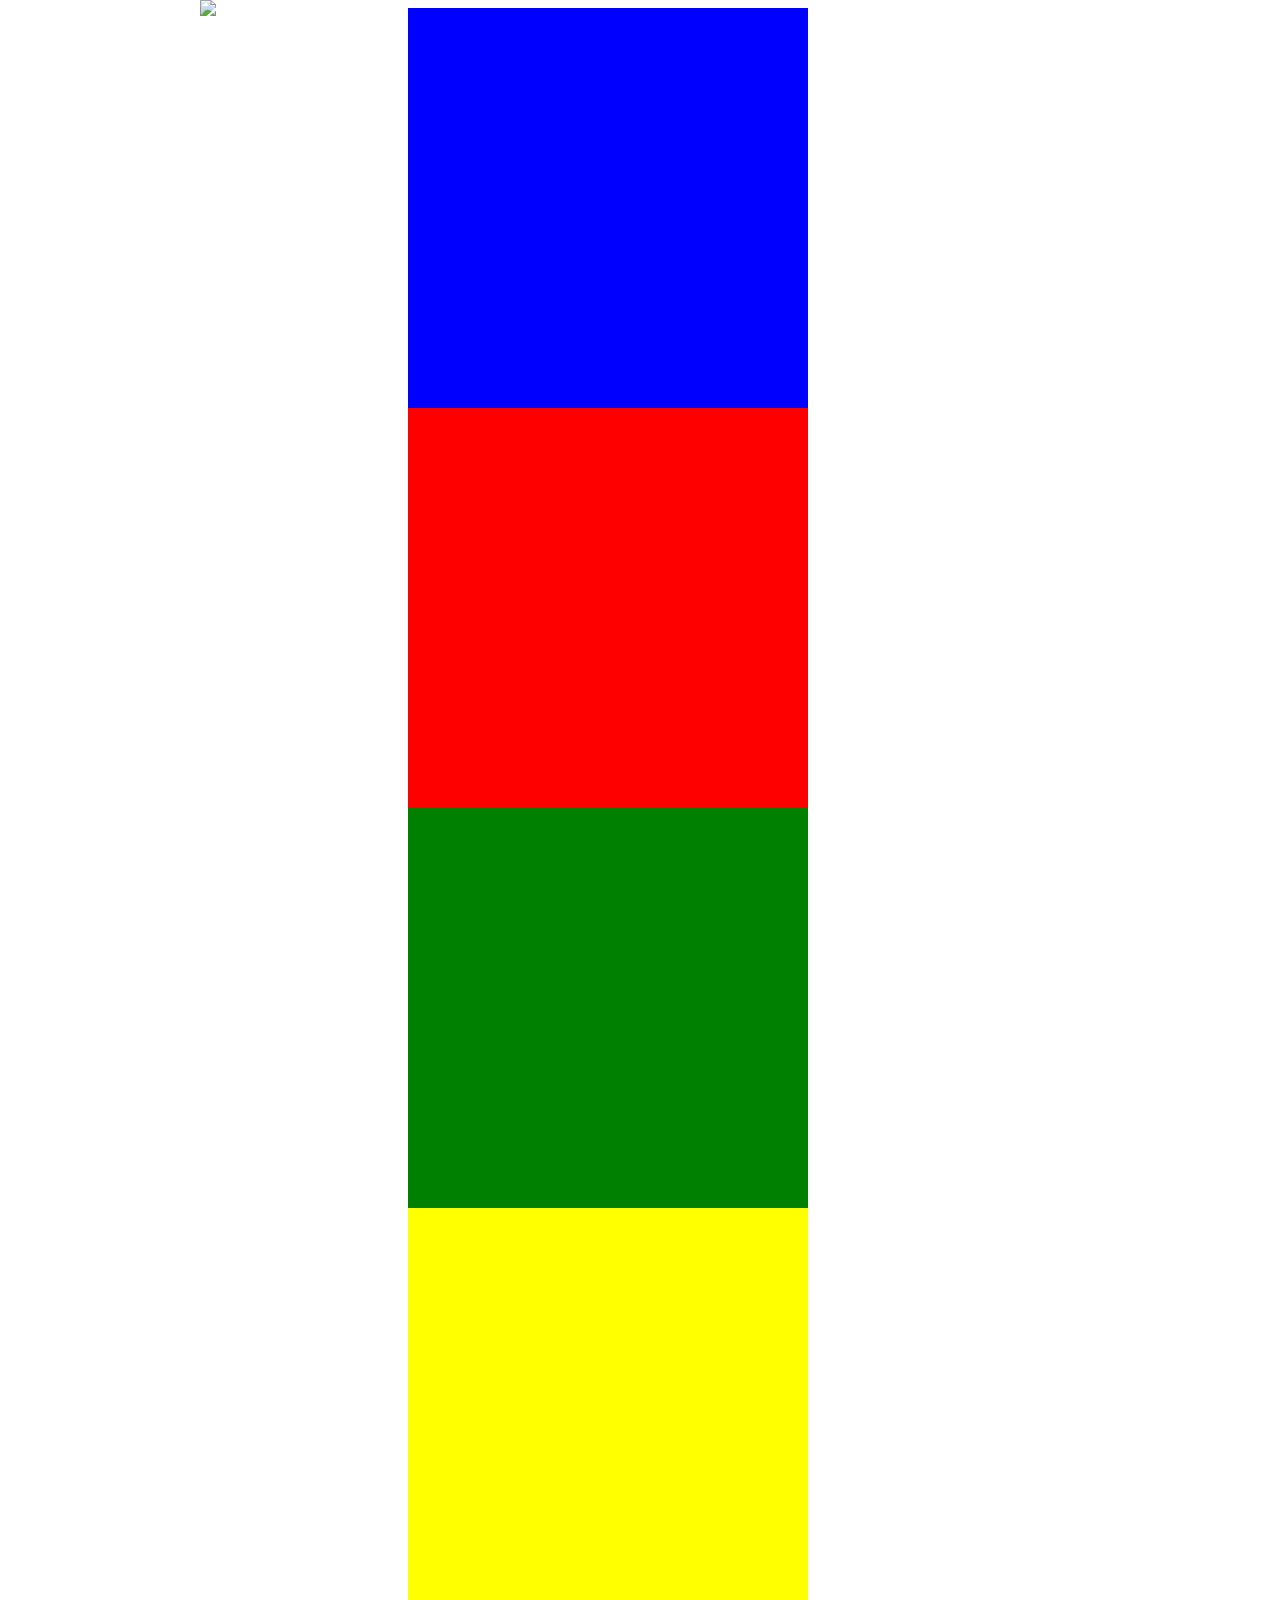
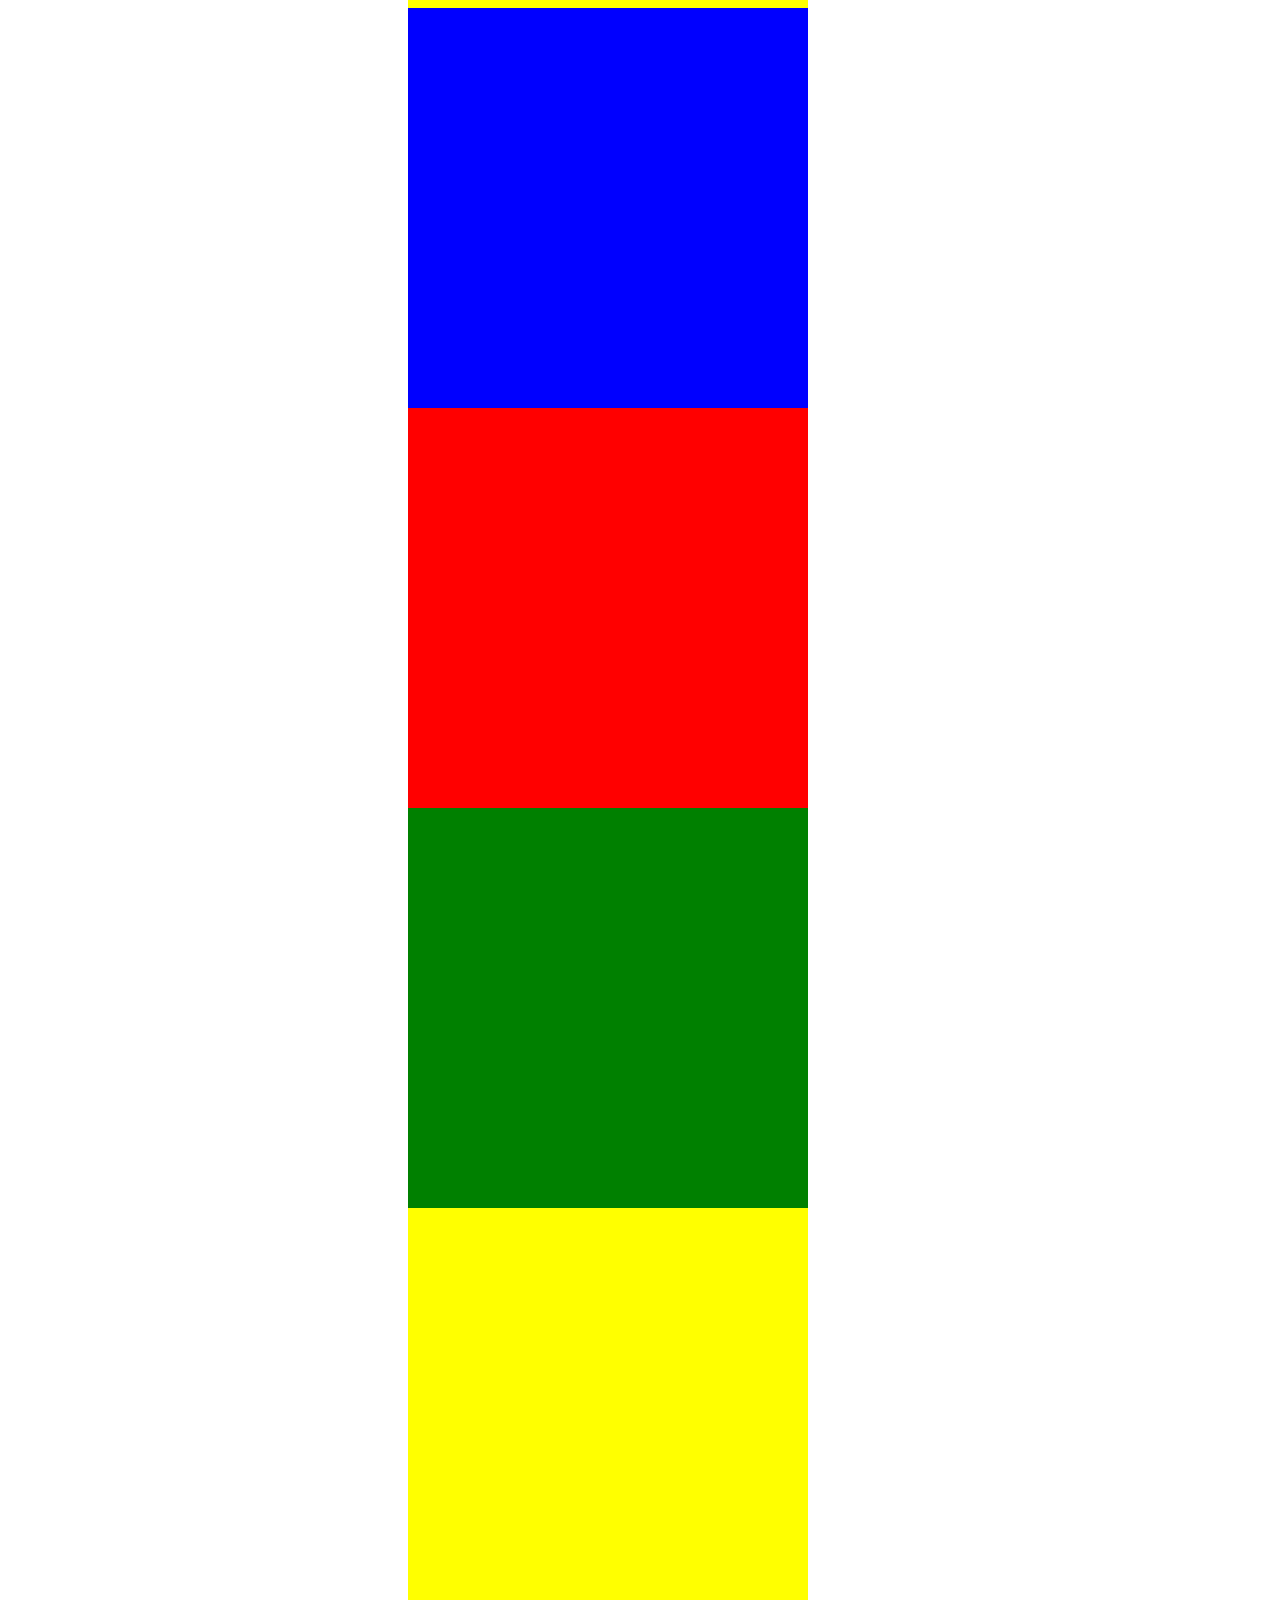
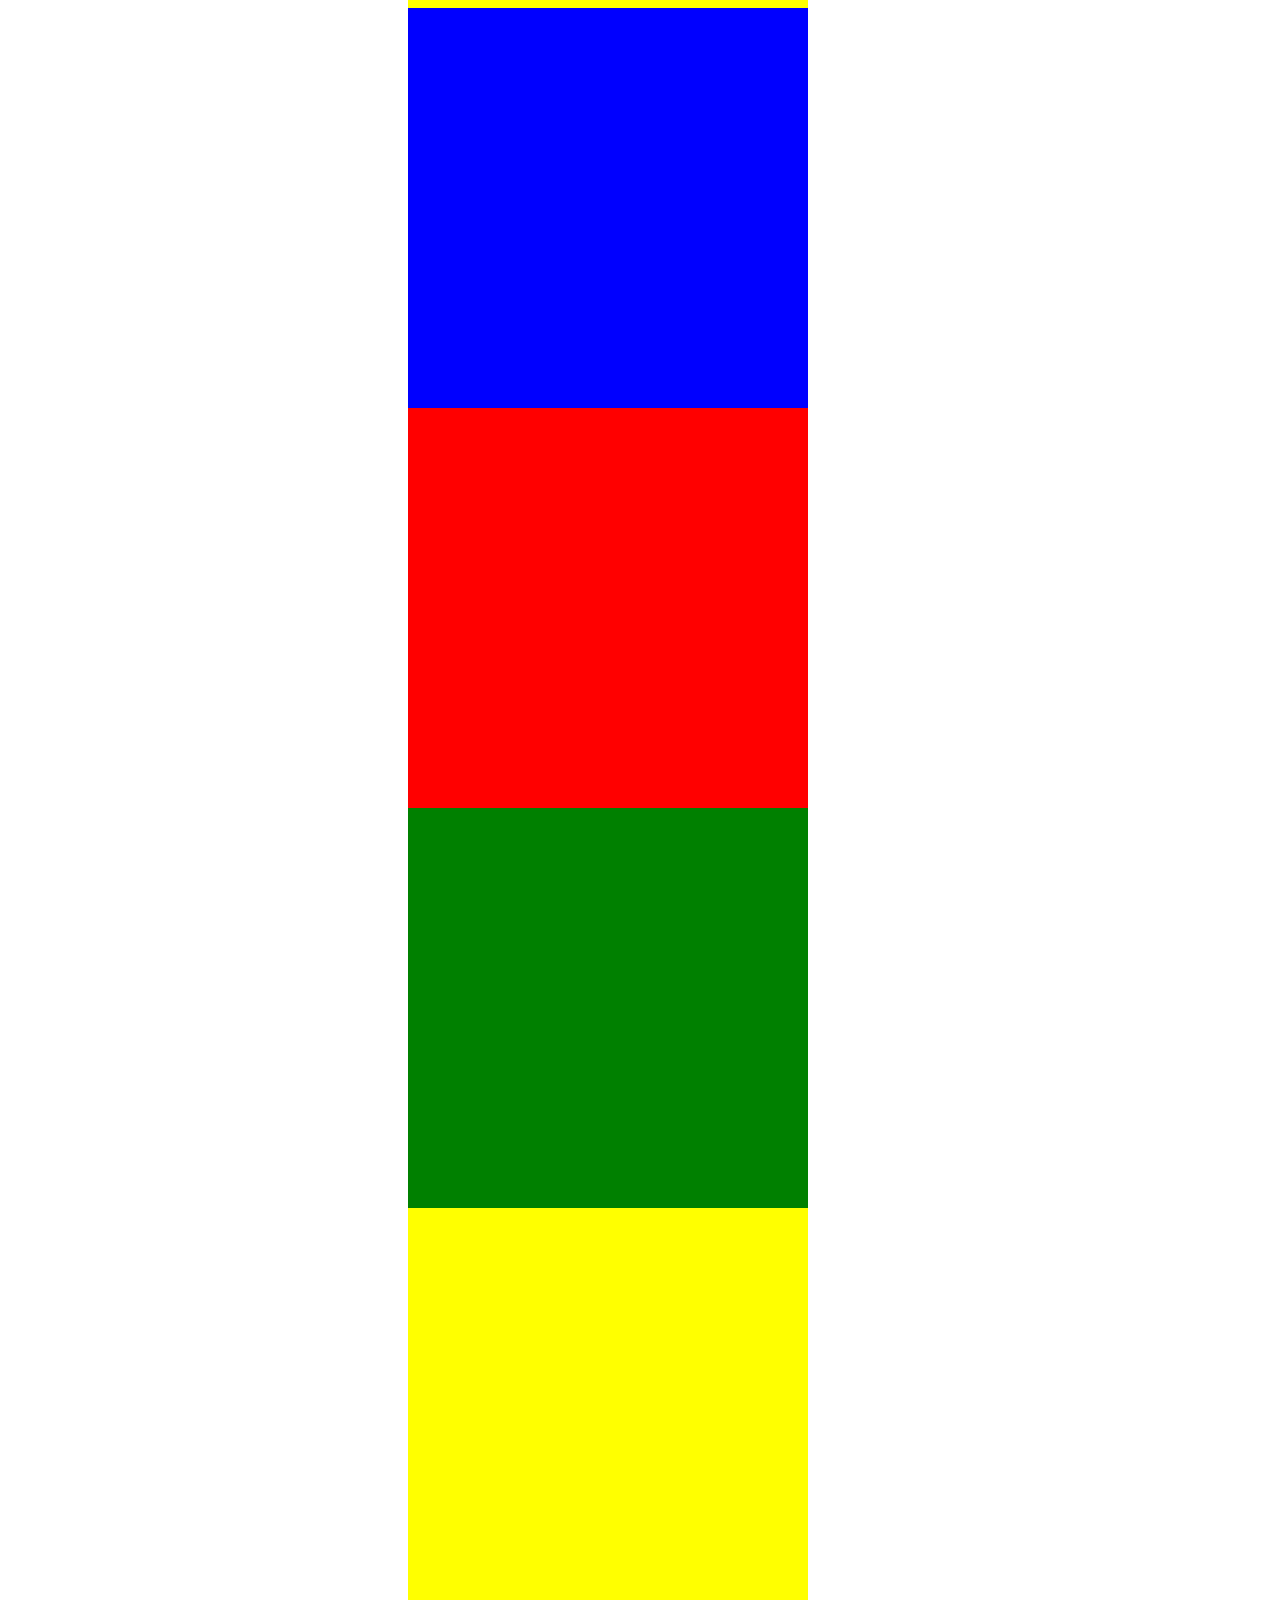
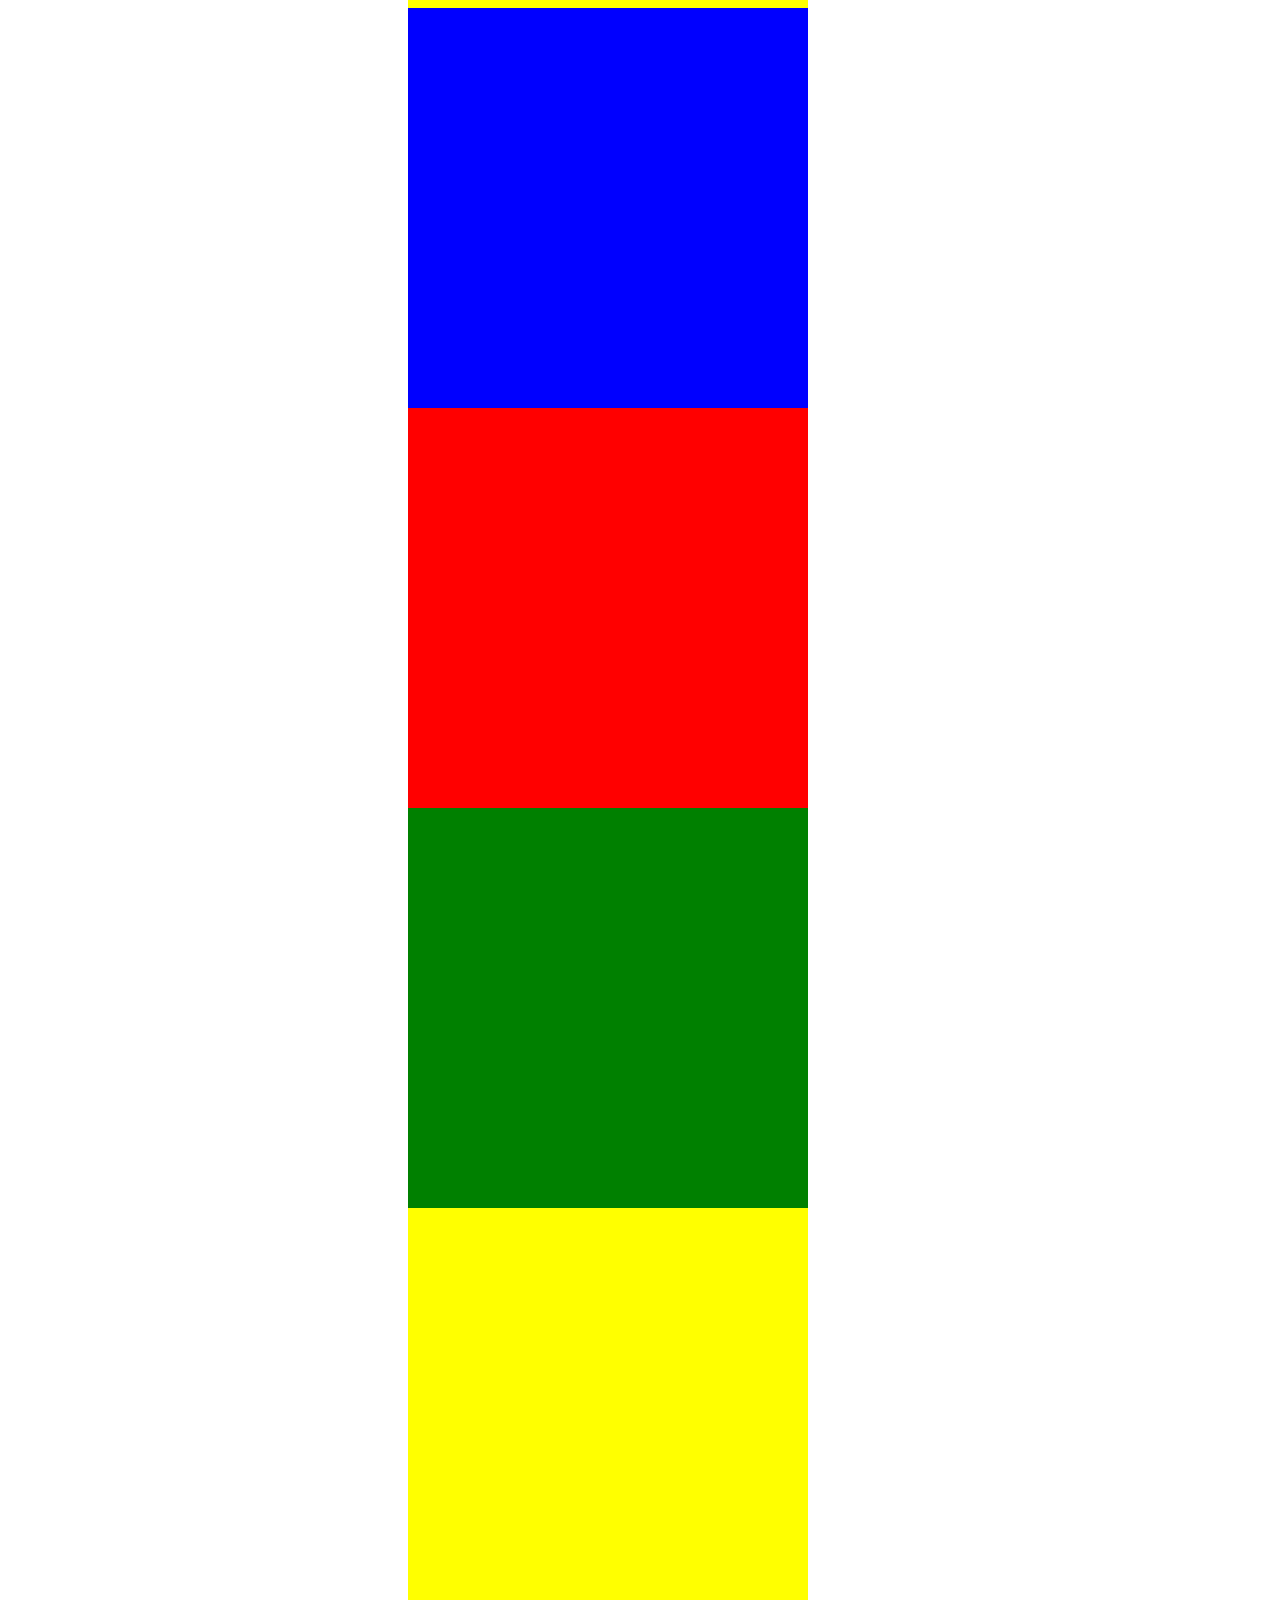
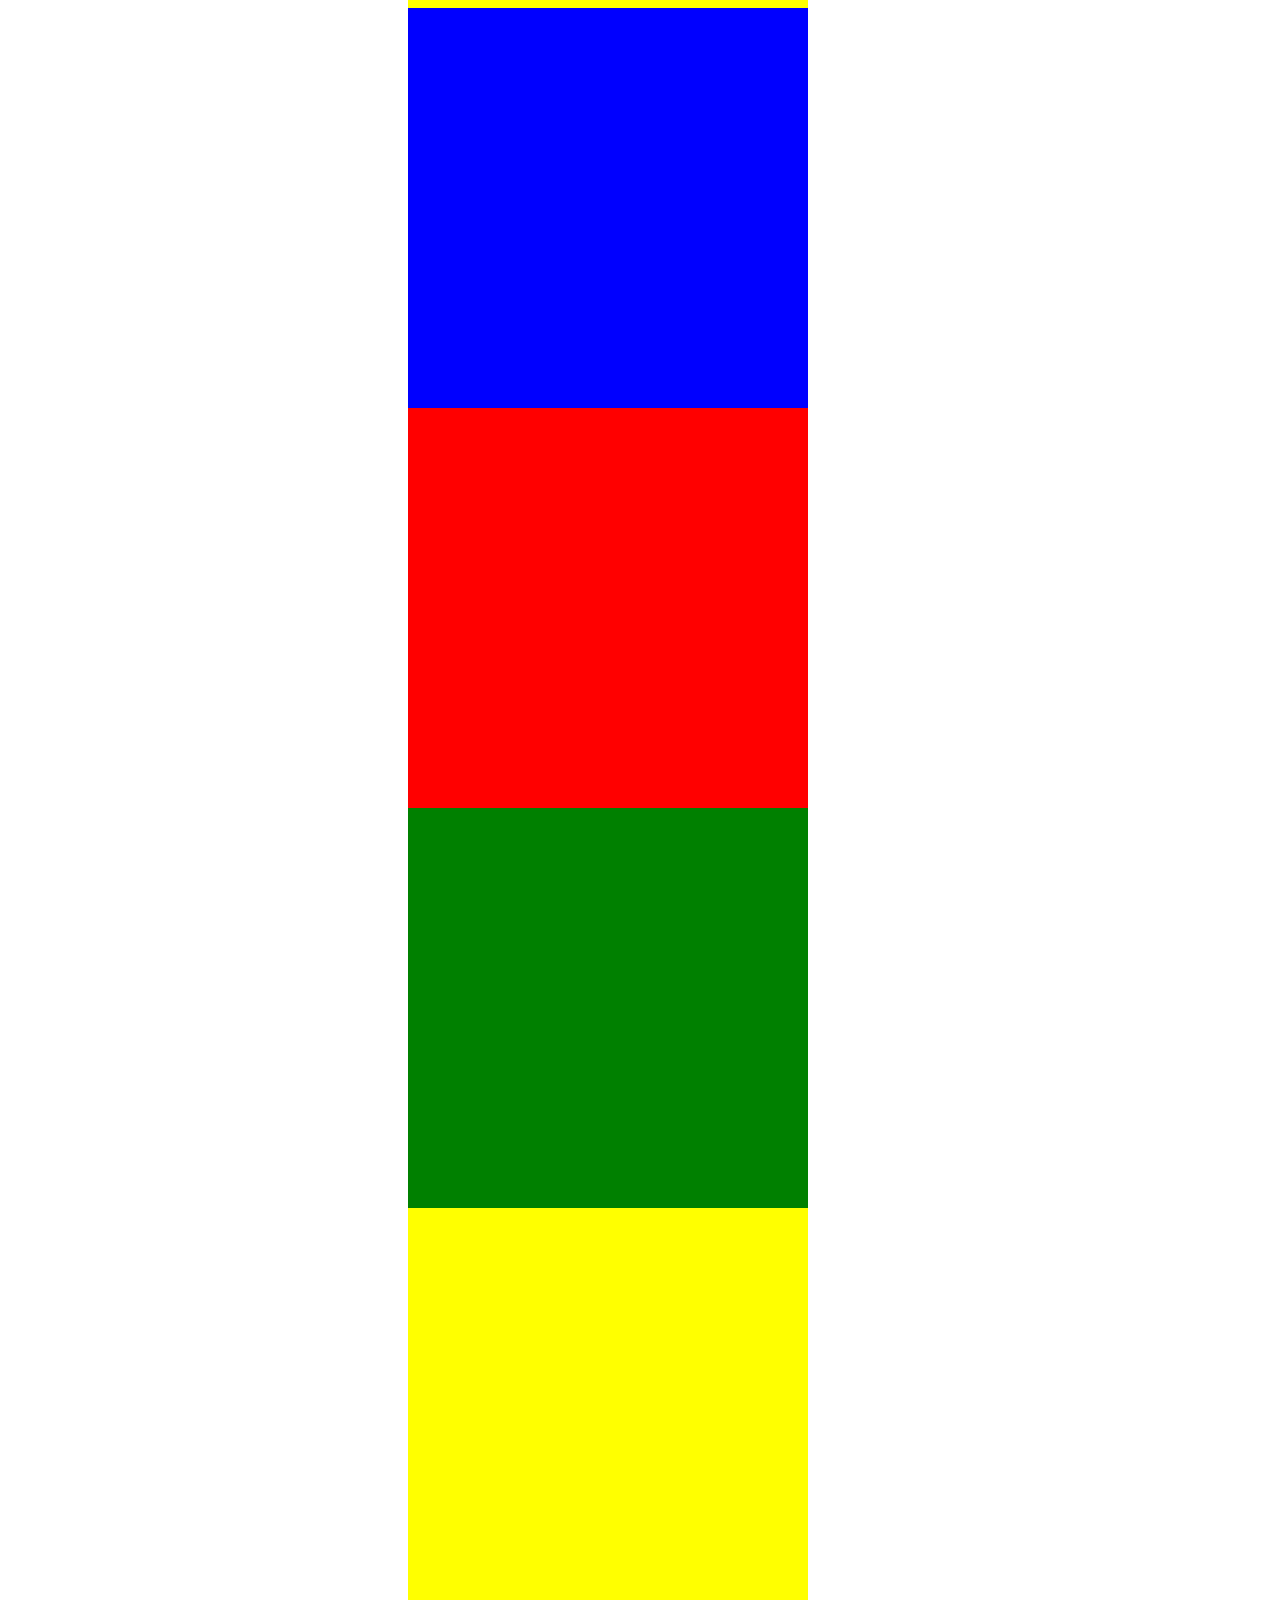
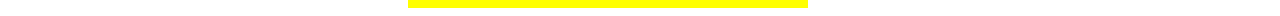
==== index.html @ 765d69e7 "update site" ====
<html>
<head>
    <title></title>
    <style>

    .box{
        width: 400px;
        height: 400px;
        top: 0;
        right: 400px;


    }
    .first{
        background-color: blue;
    }
    .second{
        background-color:  red;




    }
    .third{
        background-color: green;
    }
    .fourth{
        background-color: yellow;
    }
    .pic{
        position: fixed;
        top: 0;
        left: 200px;

    }
    .body1 {
        position: relative;
        top: 0;
        left: 400px;
    }

    </style>
</head>
<body>
    <section class="body1">
      <div class="pic"><img src="Twitter-Logo.png"></div>
    <div class="box first"></div>
    <div class="box second"></div>
    <div class="box third"></div>
    <div class="box fourth"></div>
    <div class="box first"></div>
    <div class="box second"></div>
    <div class="box third"></div>
    <div class="box fourth"></div>
    <div class="box first"></div>
    <div class="box second"></div>
    <div class="box third"></div>
    <div class="box fourth"></div>
    <div class="box first"></div>
    <div class="box second"></div>
    <div class="box third"></div>
    <div class="box fourth"></div>
    <div class="box first"></div>
    <div class="box second"></div>
    <div class="box third"></div>
    <div class="box fourth"></div>

    </section>


</body>
</html>
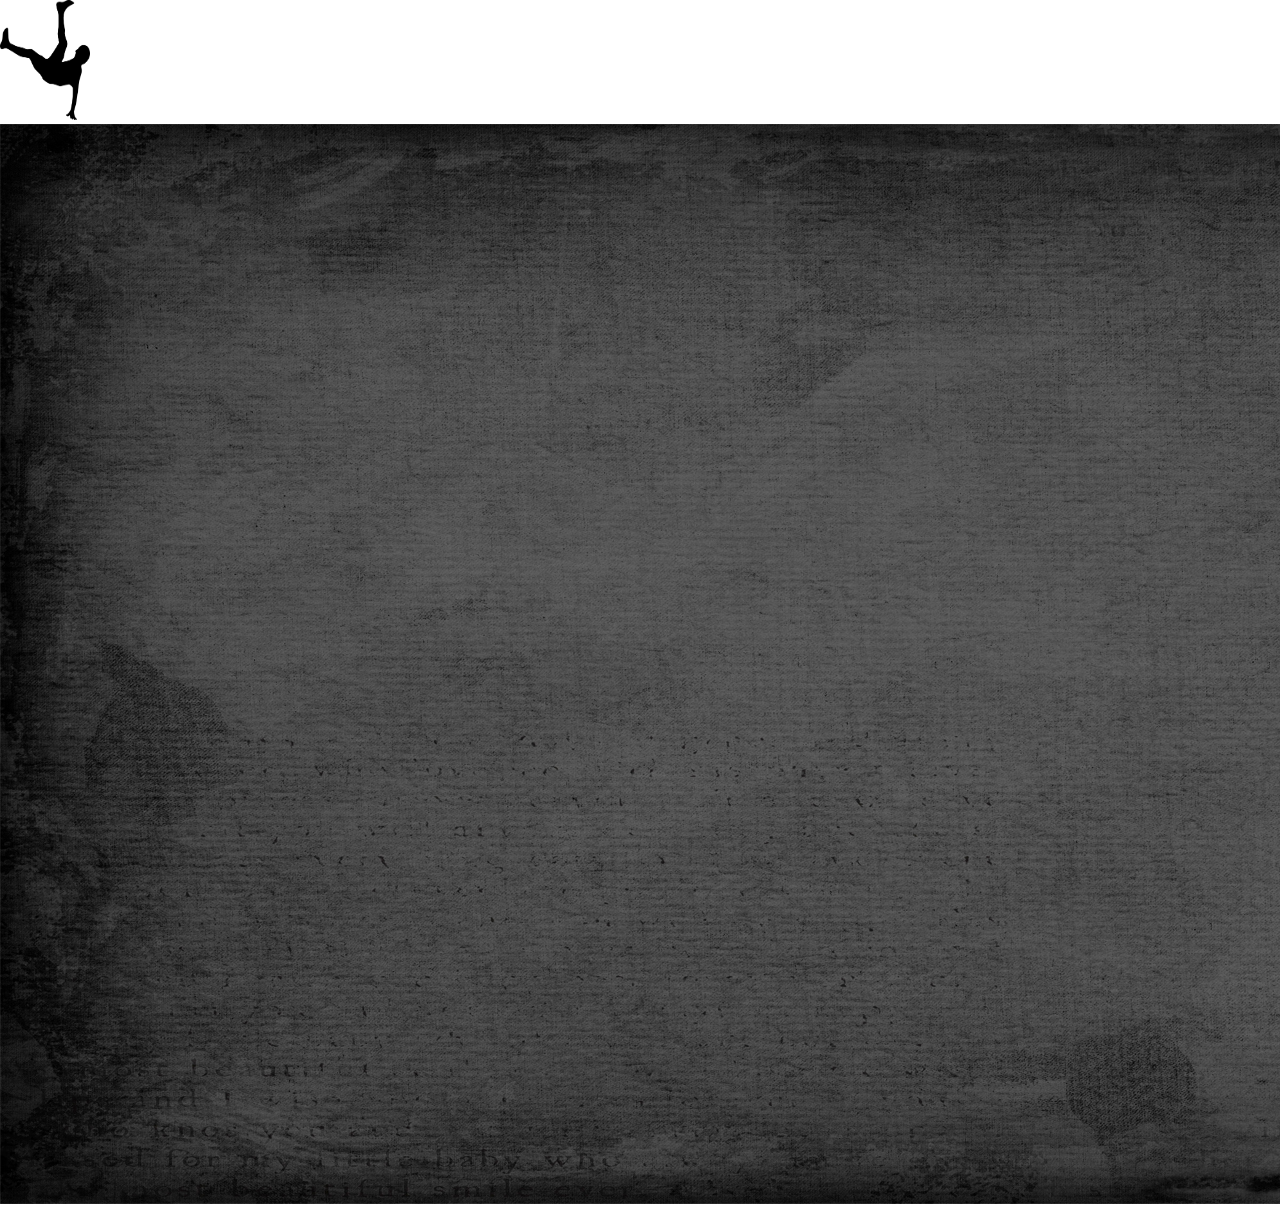
==== commit 065f8e6b: "site update" ====
--- a/index.html
+++ b/index.html
@@ -1,71 +1,64 @@
+<!DOCTYPE html>
 <html>
 <head>
-    <title></title>
+    <title>mohammed alghannam</title>
     <style>
+    *{
+        margin: 0;
+        padding: 0;
+    }
+    .header1{
+        background-color: lightgray; width:250px;
+        padding:10px;
+        border:5px solid gray;
+        margin:;argin:10px;
+    display: inline-block;
 
-    .box{
-        width: 400px;
-        height: 400px;
-        top: 0;
-        right: 400px;
+    .font-variant: ;{
+    background: url(website-background-2.jpg);
+    }
 
-
-    }
-    .first{
-        background-color: blue;
-    }
     .second{
-        background-color:  red;
-
-
-
+    background: url(Skynew1.jpg);
 
     }
     .third{
-        background-color: green;
+            background: url(cute-twitter-backgrounds.jpg);
+
     }
     .fourth{
-        background-color: yellow;
+        background: url(images.jpeg);
+        position:absolute;
+        left:0px;
+        top:0px;
+        z-index:-1;
     }
     .pic{
         position: fixed;
-        top: 0;
-        left: 200px;
+        top: 90px;
+        left: 500px;
 
     }
     .body1 {
         position: relative;
         top: 0;
-        left: 400px;
+        left:250px ;
     }
 
     </style>
 </head>
+
 <body>
-    <section class="body1">
-      <div class="pic"><img src="Twitter-Logo.png"></div>
-    <div class="box first"></div>
-    <div class="box second"></div>
-    <div class="box third"></div>
-    <div class="box fourth"></div>
-    <div class="box first"></div>
-    <div class="box second"></div>
-    <div class="box third"></div>
-    <div class="box fourth"></div>
-    <div class="box first"></div>
-    <div class="box second"></div>
-    <div class="box third"></div>
-    <div class="box fourth"></div>
-    <div class="box first"></div>
-    <div class="box second"></div>
-    <div class="box third"></div>
-    <div class="box fourth"></div>
-    <div class="box first"></div>
-    <div class="box second"></div>
-    <div class="box third"></div>
-    <div class="box fourth"></div>
+        <div class="pic"><img src="man-falling-hi.png" width="90px" height="120px"; ></div>
+     <div class="first"></div>
+        <div class"header1"> </div>
 
-    </section>
+        </div>
+    <div class="second"><img src="website-background-2.jpg"></div>
+    <div class="third"></div>
+    <div class="fourth"></div>
+
+
 
 
 </body>
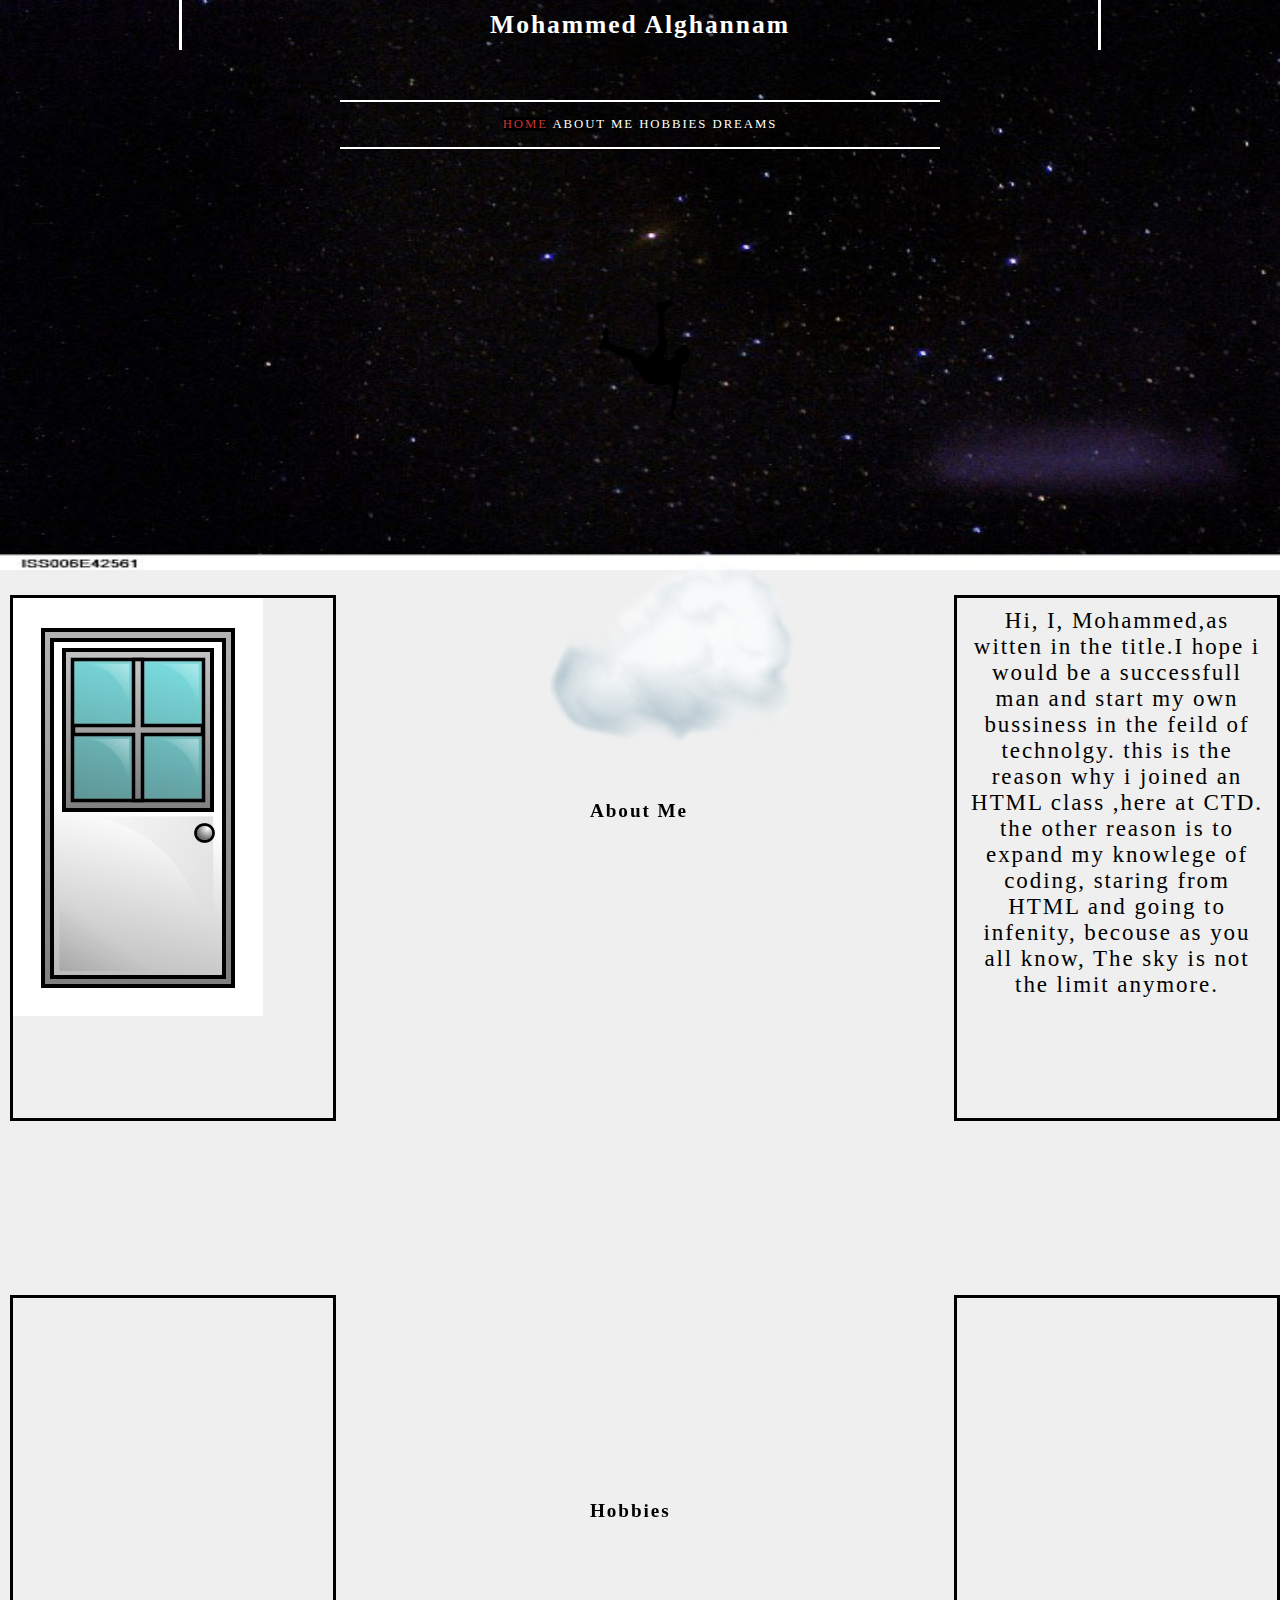
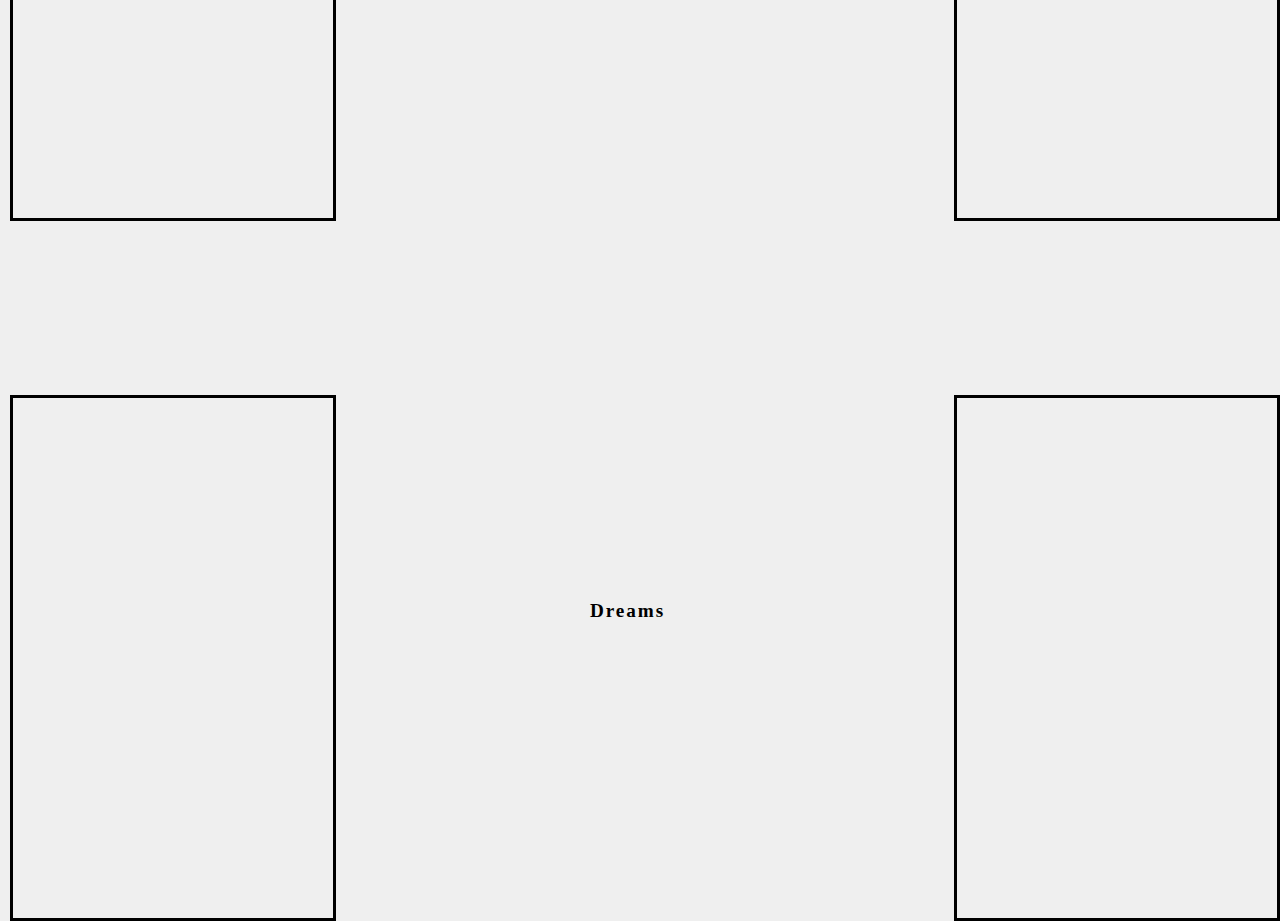
==== commit ea38e5e7: "small update" ====
--- a/index.html
+++ b/index.html
@@ -1,23 +1,134 @@
 <!DOCTYPE html>
 <html>
 <head>
-    <title>mohammed alghannam</title>
-    <style>
+<meta charset="utf-8">
+<title>Mohammed Alghannam</title>
+<style>
+body{ background-color: #efefef;
+        font-size: 80%;
+        font-family: "courier new" . courier .monospace ;
+        letter-spacing: 0.15em;
+
+}
+    #page{
+        max-width: 940px;
+        min-width: 600px;
+        margin: 10px auto 10px auto;
+        padding: 20px;
+        border: 4px double white;
+        
+    }
     *{
         margin: 0;
-        padding: 0;
-    }
-    .header1{
-        background-color: lightgray; width:250px;
-        padding:10px;
-        border:5px solid gray;
-        margin:;argin:10px;
-    display: inline-block;
-
-    .font-variant: ;{
-    background: url(website-background-2.jpg);
-    }
-
+        padding: 0;}
+    ul {
+        width: 570px;
+        padding: 15px;
+        margin: 0 auto 0 auto;
+        border-top: 2px solid white ;
+        border-bottom: 2px solid white ;
+        text-align: center;
+    }
+    li {
+        display: inline;
+        margin: 0 3px;
+    }
+    a{
+        color: white;
+        text-transform: uppercase;
+        text-decoration: none;
+        padding: 6px18px 5px 18px;
+
+    }
+    a:hover, a.on{
+        color: #cc3333;
+        background-color: black;
+        }
+    .header {
+
+       
+        text-align: center;
+        width: 600px ;
+        height: 30px;
+        border-left: 3px solid white;
+        border-right: 3px solid white;
+        top: 0;
+        margin-left:auto;
+        margin-right:auto;
+        width:70%;
+        padding: 10px;
+        margin-bottom: 50px;
+        margin-top: 0;
+        
+
+
+        }
+    h1 {
+        display: inline-block;
+
+        }
+    .body1{
+        display: inline-block;
+        margin-top: 80px;
+        width: 300px;
+        height: 500px;
+        margin-top: 500px;
+        padding: 10px;
+        position:absolute;
+        right:0px;
+        top: 95px;
+        border: 3px solid #000;
+        color: black;
+        text-align: center;
+        font-family: "courier new" . courier .monospace ;
+        font-size: 23px;
+
+
+
+        
+
+
+    }
+    .body2{
+        
+        width: 300px;
+        height: 500px;
+        margin-top: 500px;
+        padding: 10px;
+        position: absolute;
+        top: 95px;
+        border: 3px solid #000;
+        margin-left: 10px ;
+        background: url(cartoon-door-006.jpg); 
+        text-align: center;
+        background-repeat: no-repeat;
+
+
+    }
+    .body3{
+        
+         width: 300px;
+        height: 500px;
+        margin-top: 1200px;
+        padding: 10px;
+        position: absolute;
+        top: 95px;
+        border: 3px solid #000;
+        margin-left: 10px ;
+    }
+    .body4{
+        display: inline-block;
+        width: 300px;
+        height: 500px;
+        margin-top: 1200px;
+        padding: 10px;
+        position:absolute;
+        right:0px;
+        top: 95px;
+        border: 3px solid #000;
+
+
+    }
     .second{
     background: url(Skynew1.jpg);
 
@@ -34,32 +145,121 @@
         z-index:-1;
     }
     .pic{
+        
         position: fixed;
-        top: 90px;
-        left: 500px;
-
+        top: 300px;
+        left: 600px;
+
+    }
+    .pic2 {
+        position: absolute;
+        top: 549px;
+        left: 550px ;
+
+    }
+    .ham {
+        position: absolute;
+        display: inline;
+        top: 800px;
+        left: 590px ;
+        color: black
+    }
+    .hh {
+        position: absolute;
+        display: inline;
+        top: 1500px;
+        left: 590px ;
+        color: black
+    }
+    .hd{
+        position: absolute;
+        display: inline;
+        top: 2200px;
+        left: 590px ;
+        color: black
     }
     .body1 {
-        position: relative;
-        top: 0;
-        left:250px ;
-    }
-
-    </style>
+
+    }
+    .back1{
+        background: url(101.jpg);
+        background-repeat: no-repeat;
+        background-position: center cenetr;
+        background-size: 100% 100%;
+        height: 570px;
+        margin-top: 0;
+        margin-bottom: 0;
+    }
+    .body5{
+         width: 300px;
+        height: 500px;
+        margin-top: 1900px;
+        padding: 10px;
+        position: absolute;
+        top: 95px;
+        left: 0;
+        border: 3px solid #000;
+        margin-left: 10px ;
+    }
+    .body6 {
+         width: 300px;
+        height: 500px;
+        margin-top: 1900px;
+        padding: 10px;
+        position: absolute;
+        top: 95px;
+        right: 0;
+        border: 3px solid #000;
+        margin-left: 10px ;
+    }
+    .head1{
+        color: white;
+    }
+</style>
+    
 </head>
-
 <body>
-        <div class="pic"><img src="man-falling-hi.png" width="90px" height="120px"; ></div>
-     <div class="first"></div>
-        <div class"header1"> </div>
-
+    <section class="back1">
+        <div class="pic">
+            <img src="man-falling-hi.png"; width="90px" height="120px">
         </div>
-    <div class="second"><img src="website-background-2.jpg"></div>
+        <div class="header">
+            <h1 class="head1">
+        
+                    Mohammed Alghannam
+            </h1>
+        </div>
+        <ul class=" navigation">
+            <il><a href="#top" class="on">home</a></il>
+            <il><a href="#ham">About Me</a></il>
+            <il><a href="#hh">Hobbies</a></il>
+            <il><a href="#hd">Dreams</a></il>
+        </ul>
+    </section>
+    <div>
+        <h2 id="ham" class="ham"> About Me</h2>
+    </div>
+    <div>
+    <h2 id="hh" class="hh"> Hobbies</h2>
+     </div>
+    <div>
+        <h2 id="hd" class="hd">
+             Dreams
+         </h2>
+    </div>
+    <div class="pic2">
+        <img src="CL15.png"> 
+    </div>
+    <div class="body1">
+         Hi, I, Mohammed,as witten in the title.I hope i would be a successfull man and start my own bussiness in the feild of technolgy. this is the reason why i joined an HTML class ,here at CTD. the other reason is to expand my knowlege of coding, staring from HTML and going to infenity, becouse as you all know, The sky is not the limit anymore.
+    </div>
+    <div class="body2"></div>
+    <div class="body3"></div>
+    <div class="body4"></div>
+    <div class="body5"></div>
+    <div class="body6"></div>
+    <div class="second"></div>
     <div class="third"></div>
     <div class="fourth"></div>
-
-
-
-
 </body>
 </html>
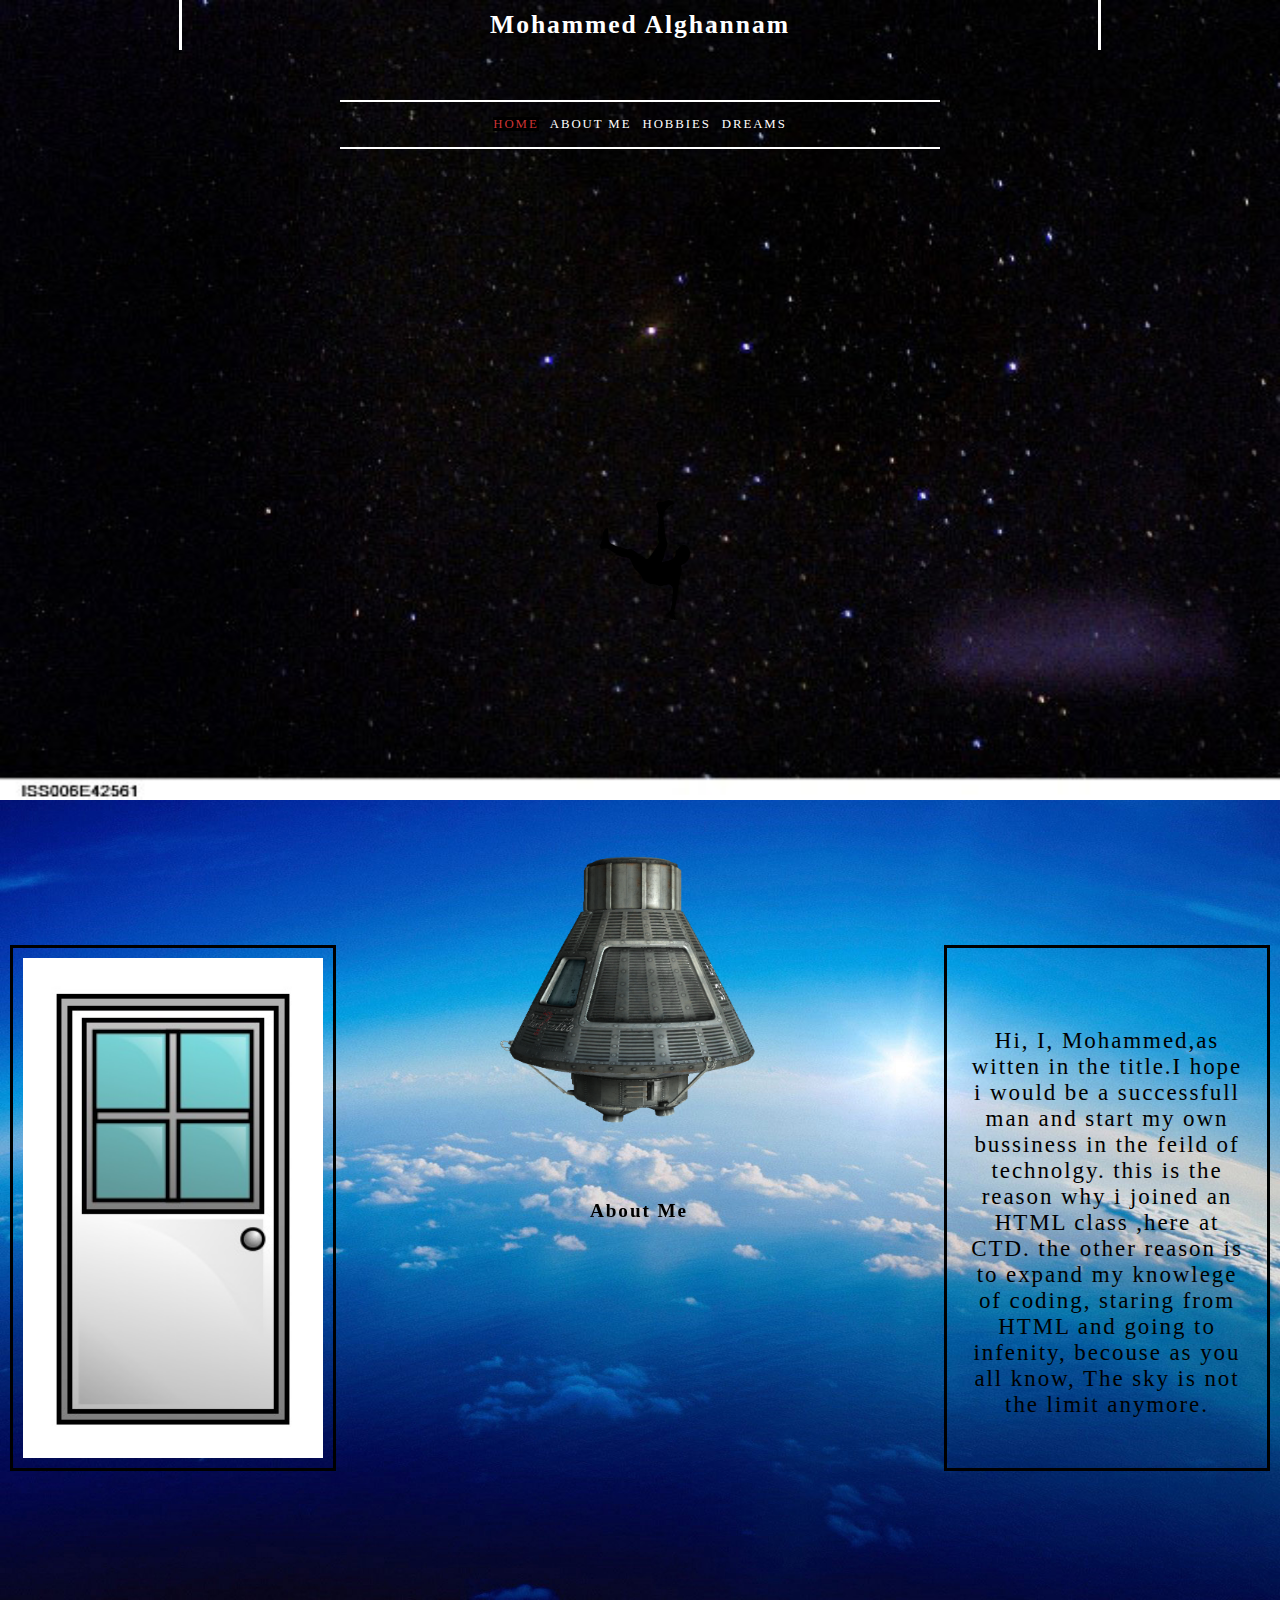
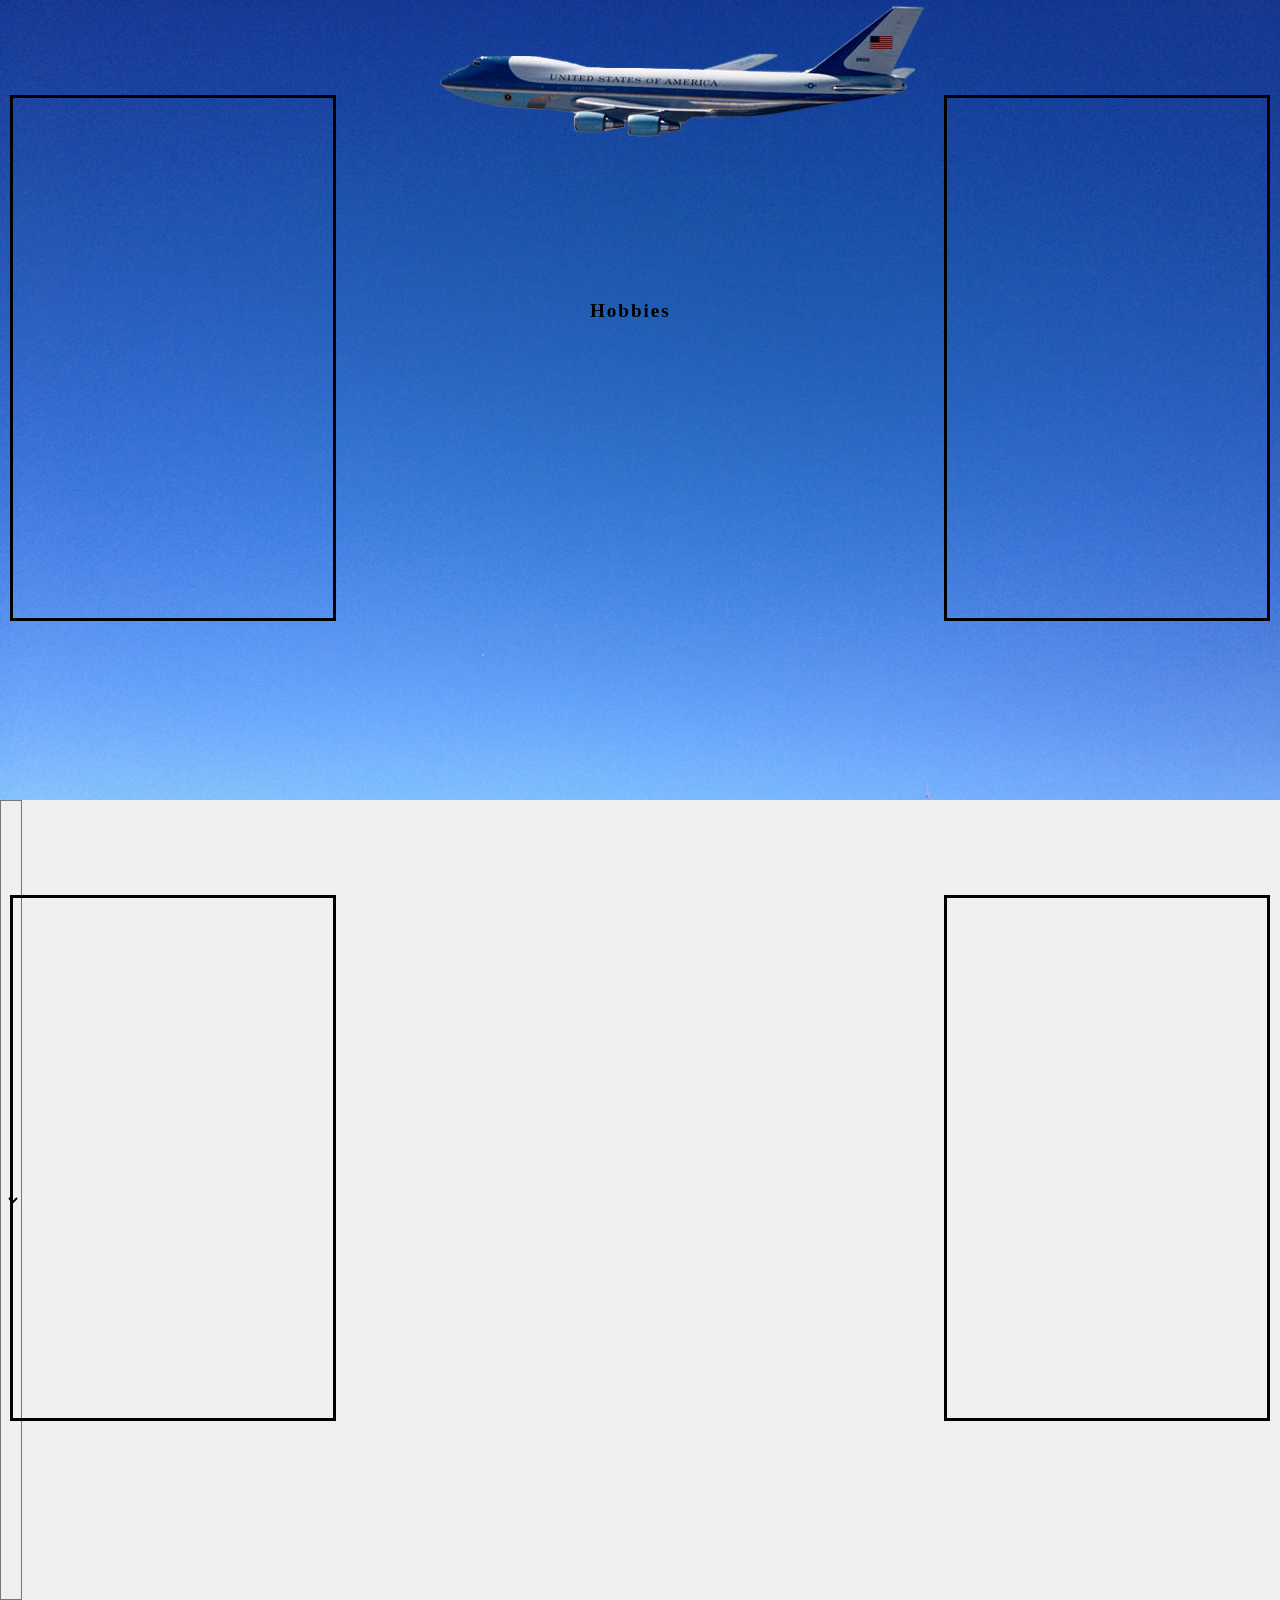
==== commit c14f9f9d: "small update" ====
--- a/index.html
+++ b/index.html
@@ -4,20 +4,16 @@
 <meta charset="utf-8">
 <title>Mohammed Alghannam</title>
 <style>
-body{ background-color: #efefef;
+
+    body{ background-color: #efefef;
         font-size: 80%;
         font-family: "courier new" . courier .monospace ;
         letter-spacing: 0.15em;
-
-}
-    #page{
-        max-width: 940px;
+        /*max-width: 940px;*/
         min-width: 600px;
-        margin: 10px auto 10px auto;
-        padding: 20px;
-        border: 4px double white;
-        
-    }
+
+        }
+
     *{
         margin: 0;
         padding: 0;}
@@ -46,7 +42,7 @@
         }
     .header {
 
-       
+
         text-align: center;
         width: 600px ;
         height: 30px;
@@ -59,7 +55,7 @@
         padding: 10px;
         margin-bottom: 50px;
         margin-top: 0;
-        
+
 
 
         }
@@ -72,10 +68,10 @@
         margin-top: 80px;
         width: 300px;
         height: 500px;
-        margin-top: 500px;
+        margin-top: 850px;
         padding: 10px;
         position:absolute;
-        right:0px;
+        right:10px;
         top: 95px;
         border: 3px solid #000;
         color: black;
@@ -83,33 +79,25 @@
         font-family: "courier new" . courier .monospace ;
         font-size: 23px;
 
-
-
-        
-
-
-    }
+     }
     .body2{
-        
+
         width: 300px;
         height: 500px;
-        margin-top: 500px;
+        margin-top: 850px;
         padding: 10px;
         position: absolute;
         top: 95px;
         border: 3px solid #000;
         margin-left: 10px ;
-        background: url(cartoon-door-006.jpg); 
-        text-align: center;
-        background-repeat: no-repeat;
 
 
     }
     .body3{
-        
+
          width: 300px;
         height: 500px;
-        margin-top: 1200px;
+        margin-top: 1600px;
         padding: 10px;
         position: absolute;
         top: 95px;
@@ -120,10 +108,10 @@
         display: inline-block;
         width: 300px;
         height: 500px;
-        margin-top: 1200px;
+        margin-top: 1600px;
         padding: 10px;
         position:absolute;
-        right:0px;
+        right:10px;
         top: 95px;
         border: 3px solid #000;
 
@@ -145,55 +133,66 @@
         z-index:-1;
     }
     .pic{
-        
+
         position: fixed;
-        top: 300px;
+        top: 500px;
         left: 600px;
 
     }
     .pic2 {
         position: absolute;
-        top: 549px;
-        left: 550px ;
+
+        top: 840px;
+        left: 480px ;
+
+    }
+    .pic4{
+         position: absolute;
+        top: 1540px;
+        left: 420px ;
+
+    }
+    .pic5{
+
+    }
+    .pic6{
 
     }
     .ham {
         position: absolute;
         display: inline;
-        top: 800px;
+        top: 1200px;
         left: 590px ;
         color: black
     }
     .hh {
         position: absolute;
         display: inline;
-        top: 1500px;
+        top: 1900px;
         left: 590px ;
         color: black
     }
     .hd{
         position: absolute;
         display: inline;
-        top: 2200px;
+        top: 2800px;
         left: 590px ;
         color: black
     }
-    .body1 {
-
-    }
+
     .back1{
         background: url(101.jpg);
         background-repeat: no-repeat;
-        background-position: center cenetr;
+        background-position: center center;
         background-size: 100% 100%;
-        height: 570px;
+        height: 800px;
         margin-top: 0;
         margin-bottom: 0;
     }
     .body5{
          width: 300px;
         height: 500px;
-        margin-top: 1900px;
+        margin-top: 2400px;
         padding: 10px;
         position: absolute;
         top: 95px;
@@ -204,56 +203,107 @@
     .body6 {
          width: 300px;
         height: 500px;
-        margin-top: 1900px;
-        padding: 10px;
-        position: absolute;
-        top: 95px;
-        right: 0;
+        margin-top: 2400px;
+        padding: 10px;
+        position: absolute;
+        top: 95px;
+        right: 10px;
         border: 3px solid #000;
         margin-left: 10px ;
+    }
+    .txt1{
+        padding: 70px 10px 20px 10px;
+        text-align: auto;
     }
     .head1{
         color: white;
     }
+    .pic3{
+        text-align: center;
+        background-repeat: no-repeat;
+        width: 100%;
+        height: 100%;
+    }
+    .back2{
+        background: url(animated-blue-sky.jpg);
+        background-position: center center;
+        background-size: 100% 100%;
+        height: 800px;
+        margin-top: 0;
+        margin-bottom: 0;
+
+    }
+    .back3{
+        background: url(Skynew1.jpg);
+        background-position: center center;
+        background-size: 100% 100%;
+        height: 800px;
+        margin-top: 0;
+        margin-bottom: 0;
+    }
+    .spaceshiptthing {
+        width: 300px;
+        height:300px;
+    }
+    .back4{
+        background: url(sky-View_ForestWander.JPG);
+        background-position: center center;
+        background-size: 100% 100%;
+        height: 800px;
+        margin-top: 0;
+        margin-bottom: 0;
+    }
 </style>
-    
+
 </head>
 <body>
     <section class="back1">
         <div class="pic">
-            <img src="man-falling-hi.png"; width="90px" height="120px">
+            <img src="man-falling-hi.png" width="90" height="120">
         </div>
         <div class="header">
             <h1 class="head1">
-        
+
                     Mohammed Alghannam
             </h1>
         </div>
         <ul class=" navigation">
-            <il><a href="#top" class="on">home</a></il>
-            <il><a href="#ham">About Me</a></il>
-            <il><a href="#hh">Hobbies</a></il>
-            <il><a href="#hd">Dreams</a></il>
+            <li><a href="#top" class="on">home</a></il>
+            <li><a href="#ham">About Me</a></il>
+            <li><a href="#hh">Hobbies</a></il>
+            <li><a href="#hd">Dreams</a></il>
         </ul>
     </section>
-    <div>
-        <h2 id="ham" class="ham"> About Me</h2>
+    <section class="back2">
+        <div class="pic2">
+        <img class="spaceshiptthing" src="20110403004155!Fo3MZ_Space_Shuttle.png" alt="space shuttle">
     </div>
-    <div>
+    <div class="body1">
+         <p class="txt1"> Hi, I, Mohammed,as witten in the title.I hope i would be a successfull man and start my own bussiness in the feild of technolgy. this is the reason why i joined an HTML class ,here at CTD. the other reason is to expand my knowlege of coding, staring from HTML and going to infenity, becouse as you all know, The sky is not the limit anymore. </p>
+    </div>
+    <div class="body2"><img src="cartoon-door-006.jpg" class="pic3"></div>
+        <div>
+             <h2 id="ham" class="ham">
+                  About Me
+             </h2>
+         </div>
+    </section>
+    <section class="back3">
+        <img src="747.png" alt="airplane" class="pic4">
+        <div>
     <h2 id="hh" class="hh"> Hobbies</h2>
      </div>
-    <div>
+    </section>
+    <select class="back4">
+     <div>
         <h2 id="hd" class="hd">
              Dreams
          </h2>
     </div>
-    <div class="pic2">
-        <img src="CL15.png"> 
-    </div>
-    <div class="body1">
-         Hi, I, Mohammed,as witten in the title.I hope i would be a successfull man and start my own bussiness in the feild of technolgy. this is the reason why i joined an HTML class ,here at CTD. the other reason is to expand my knowlege of coding, staring from HTML and going to infenity, becouse as you all know, The sky is not the limit anymore.
-    </div>
-    <div class="body2"></div>
+    </select>
+
+
+
     <div class="body3"></div>
     <div class="body4"></div>
     <div class="body5"></div>
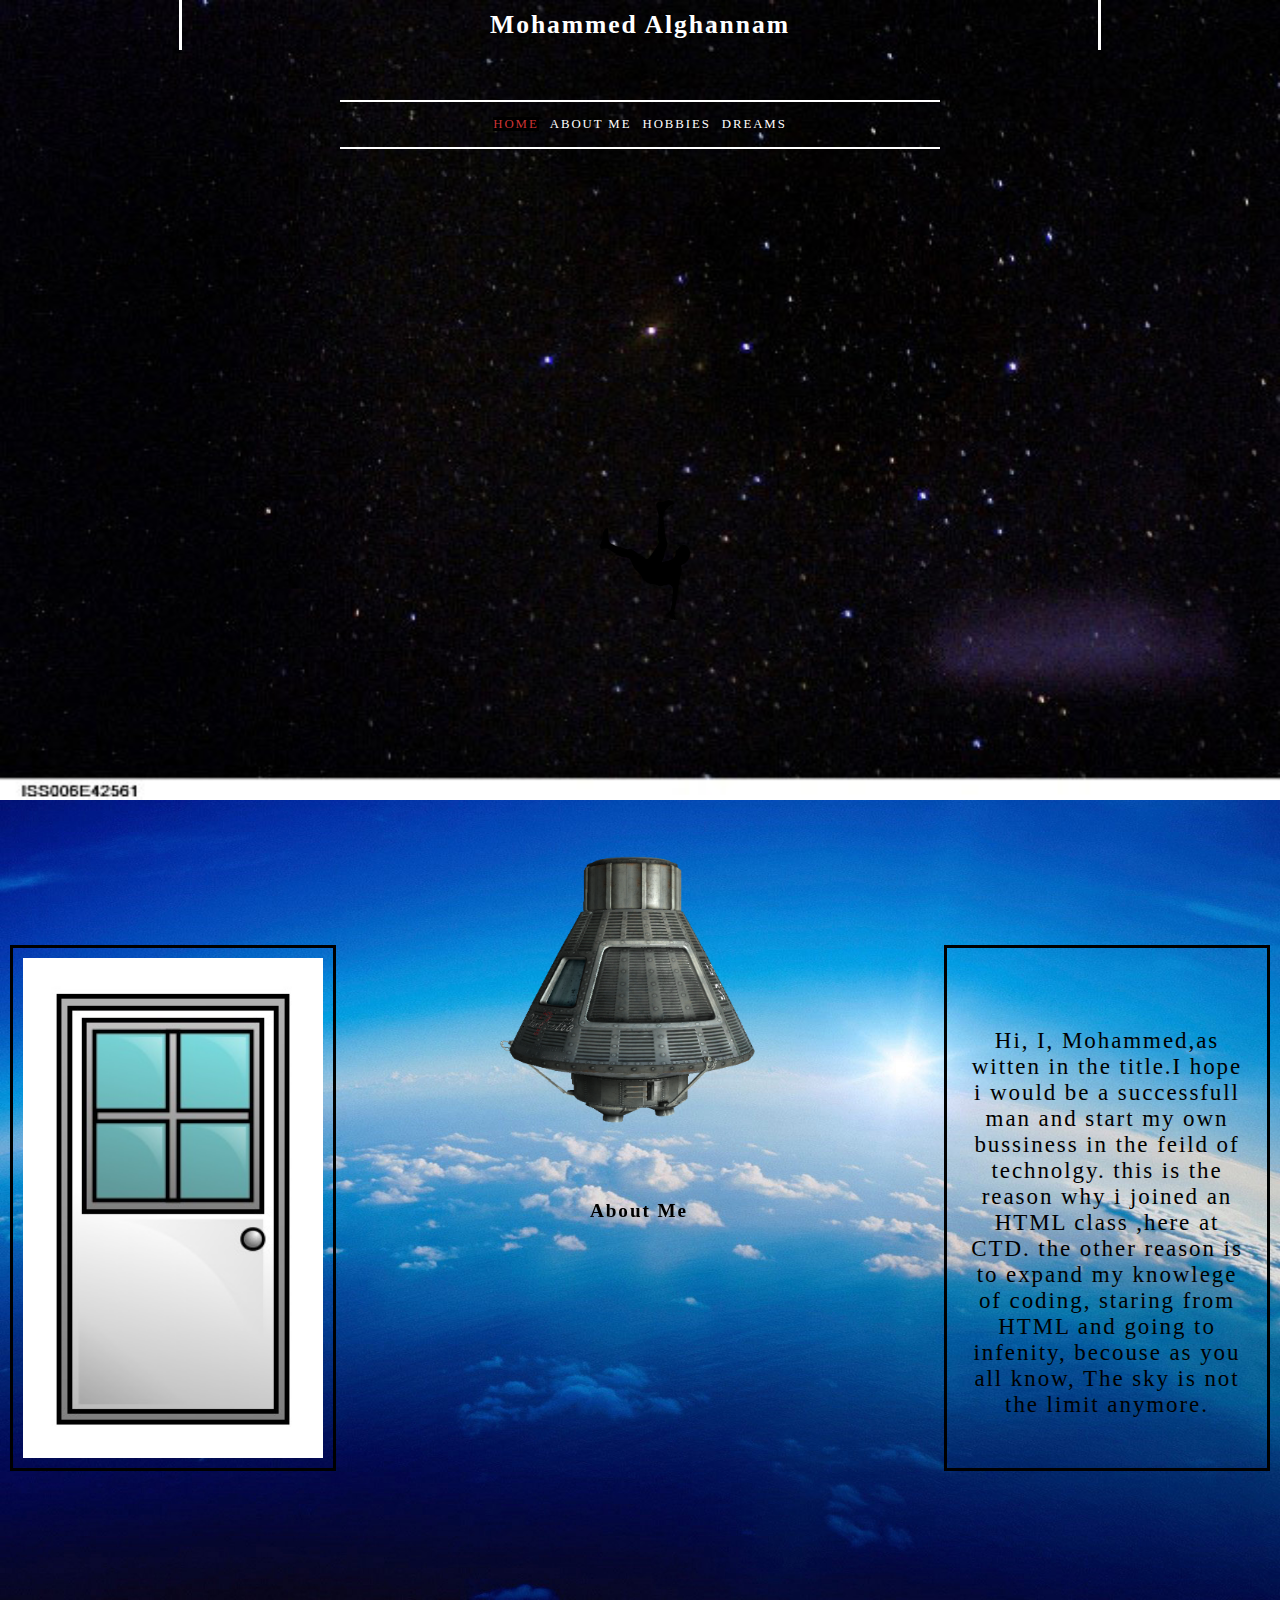
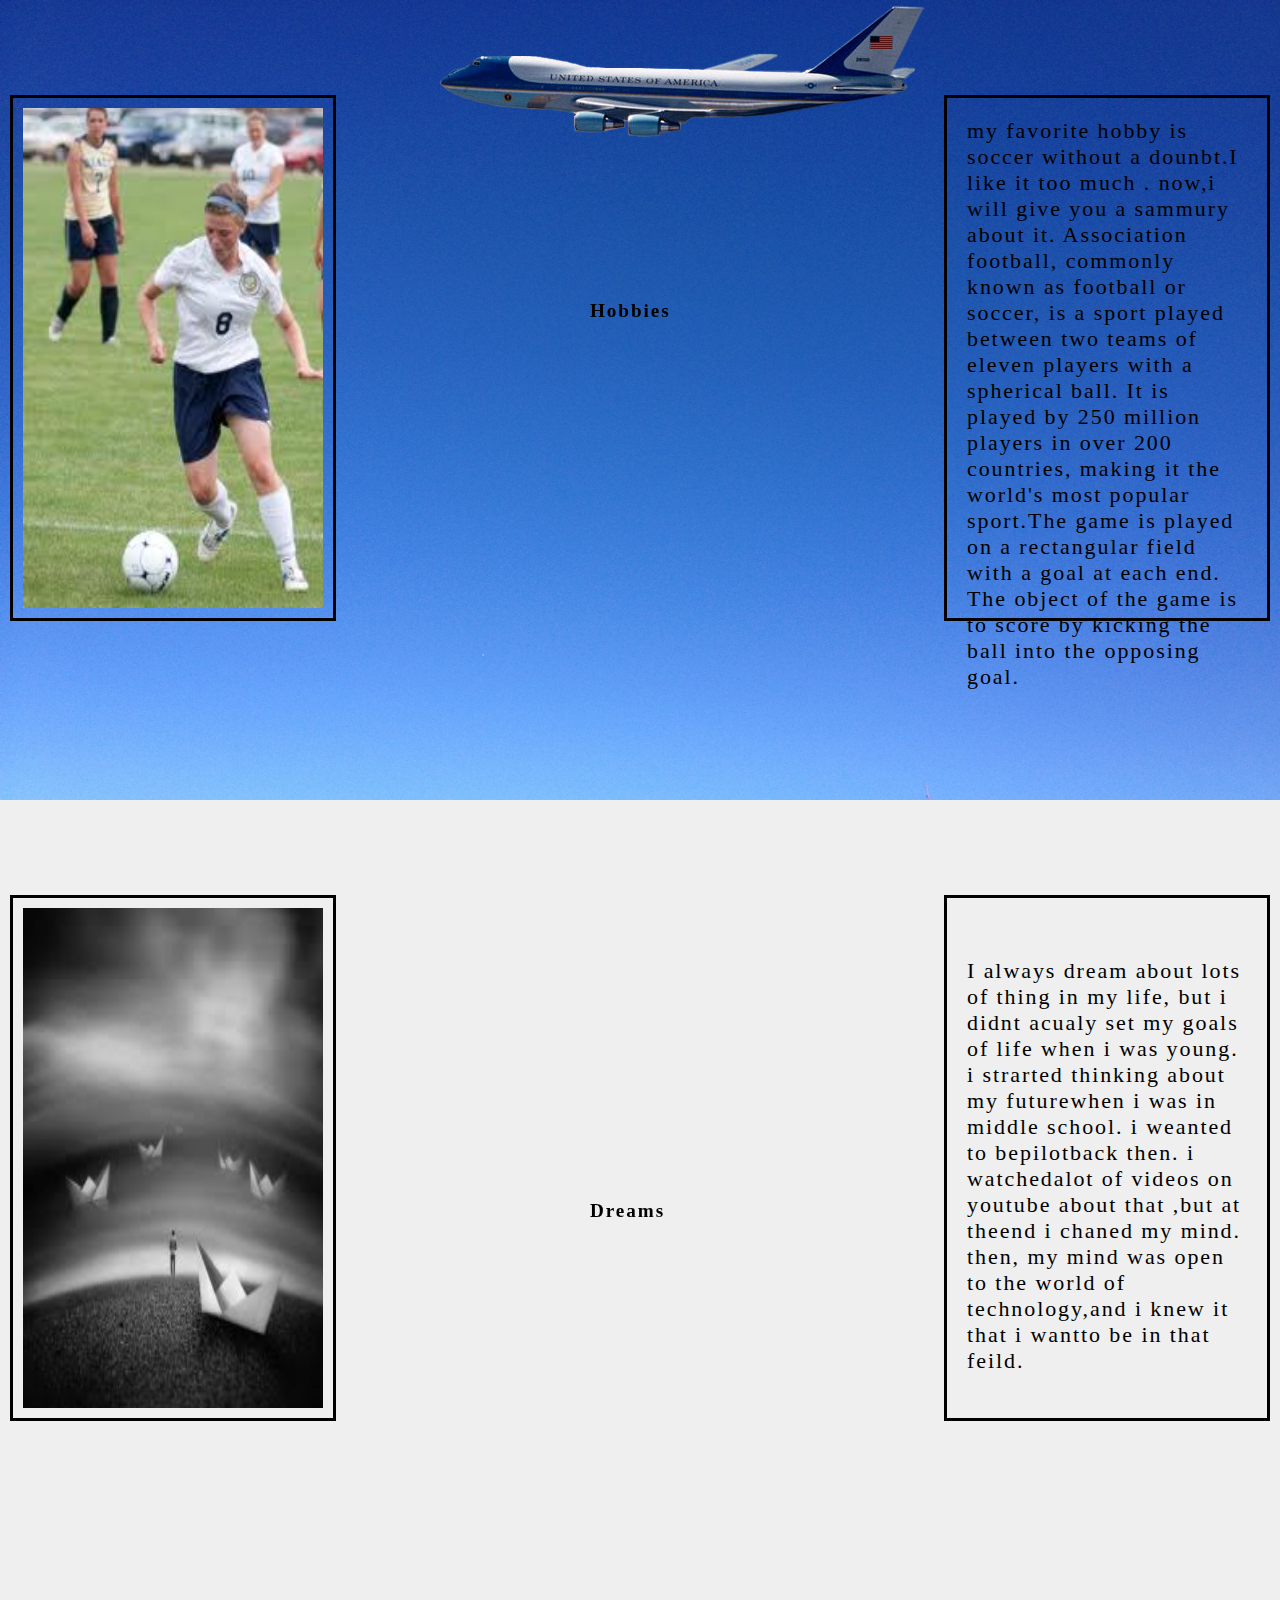
==== commit 01750664: "site version 2" ====
--- a/index.html
+++ b/index.html
@@ -3,263 +3,13 @@
 <head>
 <meta charset="utf-8">
 <title>Mohammed Alghannam</title>
-<style>
-
-    body{ background-color: #efefef;
-        font-size: 80%;
-        font-family: "courier new" . courier .monospace ;
-        letter-spacing: 0.15em;
-        /*max-width: 940px;*/
-        min-width: 600px;
-
-        }
-
-    *{
-        margin: 0;
-        padding: 0;}
-    ul {
-        width: 570px;
-        padding: 15px;
-        margin: 0 auto 0 auto;
-        border-top: 2px solid white ;
-        border-bottom: 2px solid white ;
-        text-align: center;
-    }
-    li {
-        display: inline;
-        margin: 0 3px;
-    }
-    a{
-        color: white;
-        text-transform: uppercase;
-        text-decoration: none;
-        padding: 6px18px 5px 18px;
-
-    }
-    a:hover, a.on{
-        color: #cc3333;
-        background-color: black;
-        }
-    .header {
-
-
-        text-align: center;
-        width: 600px ;
-        height: 30px;
-        border-left: 3px solid white;
-        border-right: 3px solid white;
-        top: 0;
-        margin-left:auto;
-        margin-right:auto;
-        width:70%;
-        padding: 10px;
-        margin-bottom: 50px;
-        margin-top: 0;
-
-
-
-        }
-    h1 {
-        display: inline-block;
-
-        }
-    .body1{
-        display: inline-block;
-        margin-top: 80px;
-        width: 300px;
-        height: 500px;
-        margin-top: 850px;
-        padding: 10px;
-        position:absolute;
-        right:10px;
-        top: 95px;
-        border: 3px solid #000;
-        color: black;
-        text-align: center;
-        font-family: "courier new" . courier .monospace ;
-        font-size: 23px;
-
-     }
-    .body2{
-
-        width: 300px;
-        height: 500px;
-        margin-top: 850px;
-        padding: 10px;
-        position: absolute;
-        top: 95px;
-        border: 3px solid #000;
-        margin-left: 10px ;
-
-
-    }
-    .body3{
-
-         width: 300px;
-        height: 500px;
-        margin-top: 1600px;
-        padding: 10px;
-        position: absolute;
-        top: 95px;
-        border: 3px solid #000;
-        margin-left: 10px ;
-    }
-    .body4{
-        display: inline-block;
-        width: 300px;
-        height: 500px;
-        margin-top: 1600px;
-        padding: 10px;
-        position:absolute;
-        right:10px;
-        top: 95px;
-        border: 3px solid #000;
-
-
-    }
-    .second{
-    background: url(Skynew1.jpg);
-
-    }
-    .third{
-            background: url(cute-twitter-backgrounds.jpg);
-
-    }
-    .fourth{
-        background: url(images.jpeg);
-        position:absolute;
-        left:0px;
-        top:0px;
-        z-index:-1;
-    }
-    .pic{
-
-        position: fixed;
-        top: 500px;
-        left: 600px;
-
-    }
-    .pic2 {
-        position: absolute;
-
-        top: 840px;
-        left: 480px ;
-
-    }
-    .pic4{
-         position: absolute;
-        top: 1540px;
-        left: 420px ;
-
-    }
-    .pic5{
-
-    }
-    .pic6{
-
-    }
-    .ham {
-        position: absolute;
-        display: inline;
-        top: 1200px;
-        left: 590px ;
-        color: black
-    }
-    .hh {
-        position: absolute;
-        display: inline;
-        top: 1900px;
-        left: 590px ;
-        color: black
-    }
-    .hd{
-        position: absolute;
-        display: inline;
-        top: 2800px;
-        left: 590px ;
-        color: black
-    }
-
-    .back1{
-        background: url(101.jpg);
-        background-repeat: no-repeat;
-        background-position: center center;
-        background-size: 100% 100%;
-        height: 800px;
-        margin-top: 0;
-        margin-bottom: 0;
-    }
-    .body5{
-         width: 300px;
-        height: 500px;
-        margin-top: 2400px;
-        padding: 10px;
-        position: absolute;
-        top: 95px;
-        left: 0;
-        border: 3px solid #000;
-        margin-left: 10px ;
-    }
-    .body6 {
-         width: 300px;
-        height: 500px;
-        margin-top: 2400px;
-        padding: 10px;
-        position: absolute;
-        top: 95px;
-        right: 10px;
-        border: 3px solid #000;
-        margin-left: 10px ;
-    }
-    .txt1{
-        padding: 70px 10px 20px 10px;
-        text-align: auto;
-    }
-    .head1{
-        color: white;
-    }
-    .pic3{
-        text-align: center;
-        background-repeat: no-repeat;
-        width: 100%;
-        height: 100%;
-    }
-    .back2{
-        background: url(animated-blue-sky.jpg);
-        background-position: center center;
-        background-size: 100% 100%;
-        height: 800px;
-        margin-top: 0;
-        margin-bottom: 0;
-
-    }
-    .back3{
-        background: url(Skynew1.jpg);
-        background-position: center center;
-        background-size: 100% 100%;
-        height: 800px;
-        margin-top: 0;
-        margin-bottom: 0;
-    }
-    .spaceshiptthing {
-        width: 300px;
-        height:300px;
-    }
-    .back4{
-        background: url(sky-View_ForestWander.JPG);
-        background-position: center center;
-        background-size: 100% 100%;
-        height: 800px;
-        margin-top: 0;
-        margin-bottom: 0;
-    }
-</style>
-
+<link rel="stylesheet" type="text/css" href="test.css" />
 </head>
 <body>
+    <div class="container">
     <section class="back1">
         <div class="pic">
-            <img src="man-falling-hi.png" width="90" height="120">
+            <img src="man-falling-hi.png" width="90" height="120" alt="falling man">
         </div>
         <div class="header">
             <h1 class="head1">
@@ -268,10 +18,10 @@
             </h1>
         </div>
         <ul class=" navigation">
-            <li><a href="#top" class="on">home</a></il>
-            <li><a href="#ham">About Me</a></il>
-            <li><a href="#hh">Hobbies</a></il>
-            <li><a href="#hd">Dreams</a></il>
+            <li><a href="#top" class="on">home</a></li>
+            <li><a href="#ham">About Me</a></li>
+            <li><a href="#hh">Hobbies</a></li>
+            <li><a href="#hd">Dreams</a></li>
         </ul>
     </section>
     <section class="back2">
@@ -281,7 +31,7 @@
     <div class="body1">
          <p class="txt1"> Hi, I, Mohammed,as witten in the title.I hope i would be a successfull man and start my own bussiness in the feild of technolgy. this is the reason why i joined an HTML class ,here at CTD. the other reason is to expand my knowlege of coding, staring from HTML and going to infenity, becouse as you all know, The sky is not the limit anymore. </p>
     </div>
-    <div class="body2"><img src="cartoon-door-006.jpg" class="pic3"></div>
+    <div class="body2"><img src="cartoon-door-006.jpg" alt="door" class="pic3"></div>
         <div>
              <h2 id="ham" class="ham">
                   About Me
@@ -289,27 +39,23 @@
          </div>
     </section>
     <section class="back3">
+        <div class="body3"><img src="images.jpg" alt="soccer" class="pic5"></div>
+        <div class="body4"><p class="txt2">my favorite hobby is soccer without a dounbt.I like it too much . now,i will give you a sammury about it. Association football, commonly known as football or soccer, is a sport played between two teams of eleven players with a spherical ball. It is played by 250 million players in over 200 countries, making it the world's most popular sport.The game is played on a rectangular field with a goal at each end. The object of the game is to score by kicking the ball into the opposing goal.</p></div>
         <img src="747.png" alt="airplane" class="pic4">
         <div>
     <h2 id="hh" class="hh"> Hobbies</h2>
      </div>
     </section>
-    <select class="back4">
+    <section class="back4">
+    <div class="body5"><img src="images (1).jpg" alt="dreams" class="pic6" > </div>
+    <div class="body6"><p class="txt3">I always dream about lots of thing in my life, but i didnt acualy set my goals of life when i was young. i strarted thinking about my futurewhen i was in middle school. i weanted to bepilotback then. i watchedalot of videos on youtube about that ,but at theend i chaned my mind. then, my mind was open to the world of technology,and i knew it that i wantto be in that feild. </p></div>
      <div>
         <h2 id="hd" class="hd">
              Dreams
          </h2>
     </div>
-    </select>
+    </section>
 
-
-
-    <div class="body3"></div>
-    <div class="body4"></div>
-    <div class="body5"></div>
-    <div class="body6"></div>
-    <div class="second"></div>
-    <div class="third"></div>
-    <div class="fourth"></div>
+  </div>     
 </body>
 </html>
--- a/test.css
+++ b/test.css
@@ -0,0 +1,276 @@
+<style>
+    .container{
+        max-width: 1800px;
+    }
+
+    body{ background-color: #efefef;
+        font-size: 80%;
+        font-family: "courier new" . courier .monospace ;
+        letter-spacing: 0.15em;
+        /*max-width: 940px;*/
+        min-width: 600px;
+
+        }
+
+    *{
+        margin: 0;
+        padding: 0;}
+    ul {
+        width: 570px;
+        padding: 15px;
+        margin: 0 auto 0 auto;
+        border-top: 2px solid white ;
+        border-bottom: 2px solid white ;
+        text-align: center;
+    }
+    li {
+        display: inline;
+        margin: 0 3px;
+    }
+    a{
+        color: white;
+        text-transform: uppercase;
+        text-decoration: none;
+        padding: 6px18px 5px 18px;
+
+    }
+    a:hover, a.on{
+        color: #cc3333;
+        background-color: black;
+        }
+    .header {
+
+
+        text-align: center;
+        width: 600px ;
+        height: 30px;
+        border-left: 3px solid white;
+        border-right: 3px solid white;
+        top: 0;
+        margin-left:auto;
+        margin-right:auto;
+        width:70%;
+        padding: 10px;
+        margin-bottom: 50px;
+        margin-top: 0;
+
+
+
+        }
+    h1 {
+        display: inline-block;
+
+        }
+    .body1{
+        display: inline-block;
+        margin-top: 80px;
+        width: 300px;
+        height: 500px;
+        margin-top: 850px;
+        padding: 10px;
+        position:absolute;
+        right:10px;
+        top: 95px;
+        border: 3px solid #000;
+        color: black;
+        text-align: center;
+        font-family: "courier new" . courier .monospace ;
+        font-size: 23px;
+
+     }
+    .body2{
+
+        width: 300px;
+        height: 500px;
+        margin-top: 850px;
+        padding: 10px;
+        position: absolute;
+        top: 95px;
+        border: 3px solid #000;
+        margin-left: 10px ;
+
+
+    }
+    .body3{
+
+         width: 300px;
+        height: 500px;
+        margin-top: 1600px;
+        padding: 10px;
+        position: absolute;
+        top: 95px;
+        border: 3px solid #000;
+        margin-left: 10px ;
+    }
+    .body4{
+        display: inline-block;
+        width: 300px;
+        height: 500px;
+        margin-top: 1600px;
+        padding: 10px;
+        position:absolute;
+        right:10px;
+        top: 95px;
+        border: 3px solid #000;
+
+
+    }
+    .second{
+    background: url(Skynew1.jpg);
+
+    }
+    .third{
+            background: url(cute-twitter-backgrounds.jpg);
+
+    }
+    .fourth{
+        background: url(images.jpeg);
+        position:absolute;
+        left:0px;
+        top:0px;
+        z-index:-1;
+    }
+    .pic{
+
+        position: fixed;
+        top: 500px;
+        left: 600px;
+
+    }
+    .pic2 {
+        position: absolute;
+
+        top: 840px;
+        left: 480px ;
+
+    }
+    .pic4{
+         position: absolute;
+        top: 1540px;
+        left: 420px ;
+
+    }
+    .pic5{
+
+    }
+    .pic6{
+
+    }
+    .ham {
+        position: absolute;
+        display: inline;
+        top: 1200px;
+        left: 590px ;
+        color: black
+    }
+    .hh {
+        position: absolute;
+        display: inline;
+        top: 1900px;
+        left: 590px ;
+        color: black
+    }
+    .hd{
+        position: absolute;
+        display: inline;
+        top: 2800px;
+        left: 590px ;
+        color: black
+    }
+
+    .back1{
+        background: url(101.jpg);
+        background-repeat: no-repeat;
+        background-position: center center;
+        background-size: 100% 100%;
+        height: 800px;
+        margin-top: 0;
+        margin-bottom: 0;
+    }
+    .body5{
+         width: 300px;
+        height: 500px;
+        margin-top: 2400px;
+        padding: 10px;
+        position: absolute;
+        top: 95px;
+        left: 0;
+        border: 3px solid #000;
+        margin-left: 10px ;
+    }
+    .body6 {
+         width: 300px;
+        height: 500px;
+        margin-top: 2400px;
+        padding: 10px;
+        position: absolute;
+        top: 95px;
+        right: 10px;
+        border: 3px solid #000;
+        margin-left: 10px ;
+    }
+    .txt1{
+        padding: 70px 10px 20px 10px;
+        text-align: auto;
+    }
+    .head1{
+        color: white;
+    }
+    .pic3{
+        text-align: center;
+        background-repeat: no-repeat;
+        width: 100%;
+        height: 100%;
+    }
+    .back2{
+        background: url(animated-blue-sky.jpg);
+        background-position: center center;
+        background-size: 100% 100%;
+        height: 800px;
+        margin-top: 0;
+        margin-bottom: 0;
+
+    }
+    .back3{
+        background: url(Skynew1.jpg);
+        background-position: center center;
+        background-size: 100% 100%;
+        height: 800px;
+        margin-top: 0;
+        margin-bottom: 0;
+    }
+    .spaceshiptthing {
+        width: 300px;
+        height:300px;
+    }
+    .back4{
+        background: url(sky-View_ForestWander.JPG);
+        background-position: center center;
+        background-size: 100% 100%;
+        height: 800px;
+        margin-top: 0;
+        margin-bottom: 0;
+    }
+    .pic5{
+        text-align: center;
+        background-repeat: no-repeat;
+        width: 100%;
+        height: 100%;
+    }
+    .txt2{
+        font-size: 22px;
+        padding: 10px 10px 20px 10px;
+        text-align: auto;
+    }
+    .pic6{
+        text-align: center;
+        background-repeat: no-repeat;
+        width: 100%;
+        height: 100%;
+    }
+    .txt3{
+        font-size: 22px;
+        padding: 50px 10px 20px 10px;
+        text-align: auto;
+    }
+</style>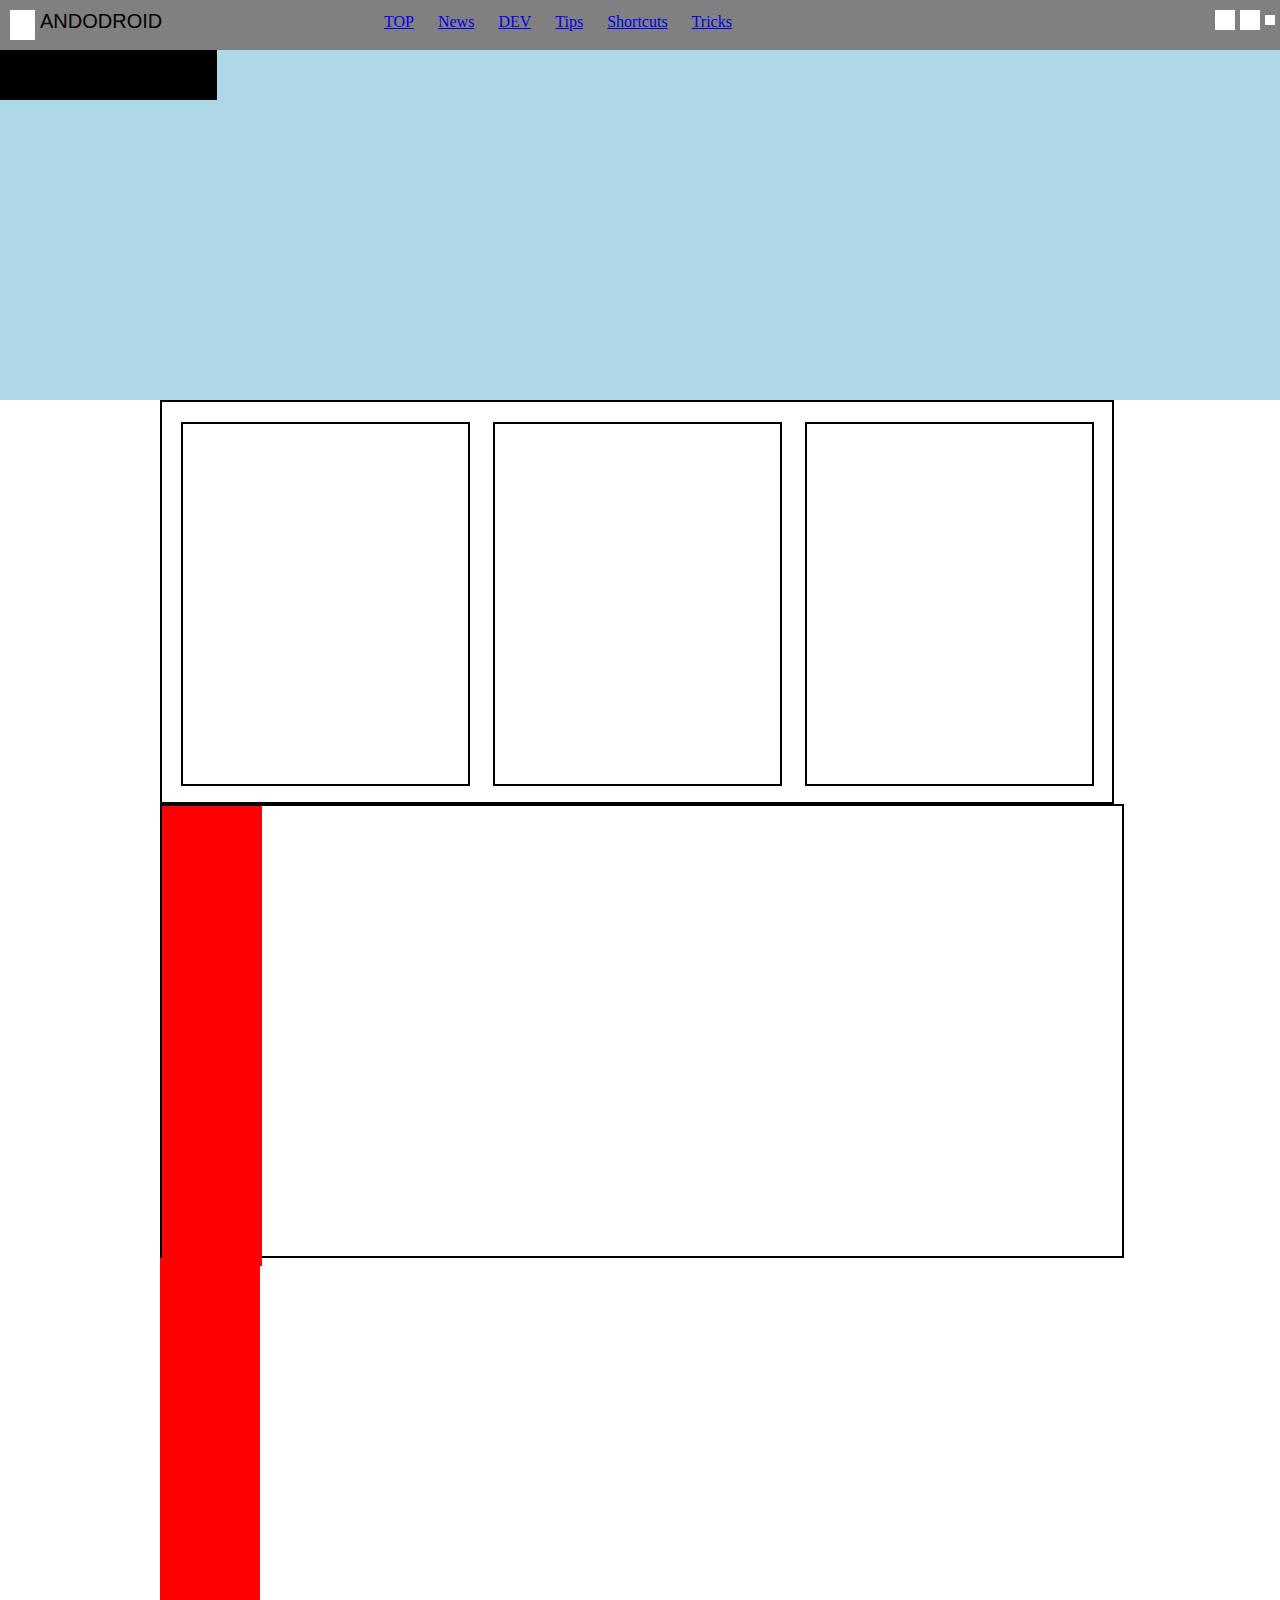
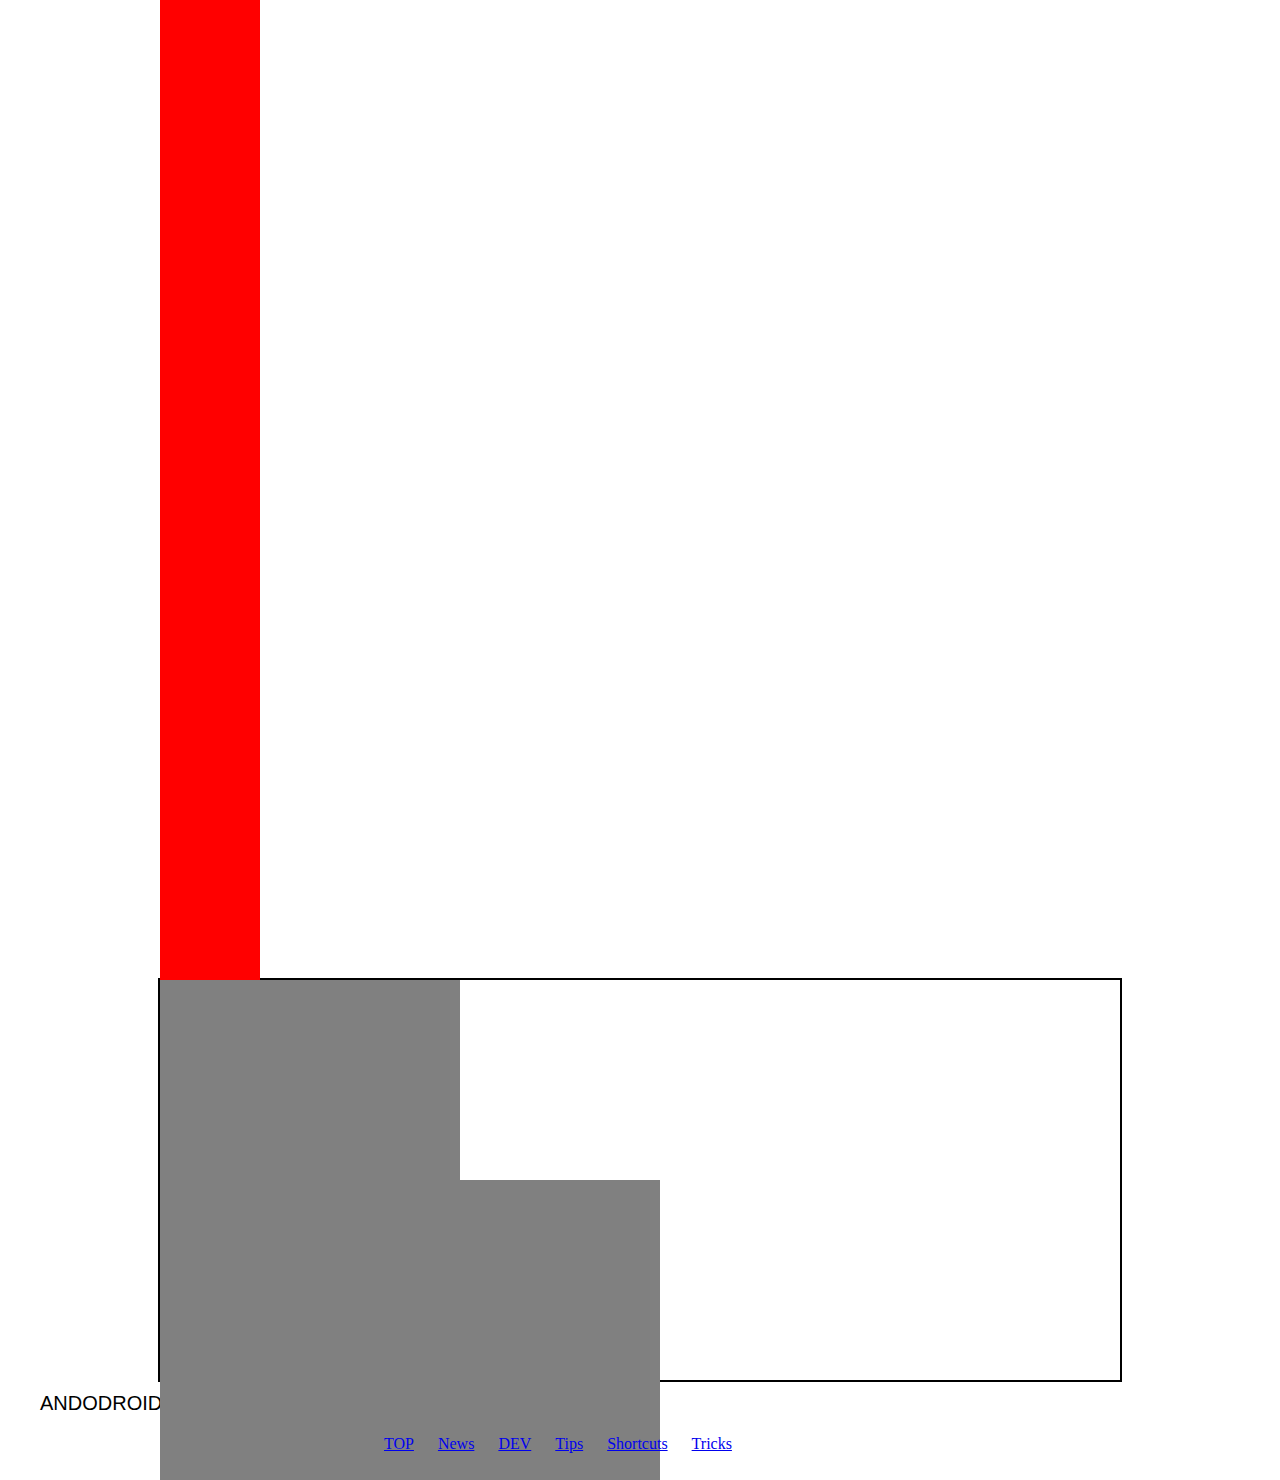
==== commit a5e9a784: "new site is created" ====
--- a/index.html
+++ b/index.html
@@ -1,61 +1,180 @@
 <!DOCTYPE html>
+<meta charset="utf-8">
 <html>
 <head>
-<meta charset="utf-8">
-<title>Mohammed Alghannam</title>
-<link rel="stylesheet" type="text/css" href="test.css" />
+	<title>Anfodroid</title>
+	<link rel="stylesheet" type="text/css" href="design.css" />
 </head>
 <body>
-    <div class="container">
-    <section class="back1">
-        <div class="pic">
-            <img src="man-falling-hi.png" width="90" height="120" alt="falling man">
-        </div>
-        <div class="header">
-            <h1 class="head1">
+<nav class="navigation">
+	<figure class="logo">
+	</figure>
+	<div class="header">
+		ANDODROID
+	</div>
+	<ul class="deeplinks">
+		<li><a href="#">TOP</a></li>
+		<li><a href="#">News</a></li>
+		<li><a href="#">DEV</a></li>
+		<li><a href="#">Tips</a></li>
+		<li><a href="#">Shortcuts</a></li>
+		<li><a href="#">Tricks</a></li>
+	</ul>
+	<figure class="facebook">
 
-                    Mohammed Alghannam
-            </h1>
-        </div>
-        <ul class=" navigation">
-            <li><a href="#top" class="on">home</a></li>
-            <li><a href="#ham">About Me</a></li>
-            <li><a href="#hh">Hobbies</a></li>
-            <li><a href="#hd">Dreams</a></li>
-        </ul>
-    </section>
-    <section class="back2">
-        <div class="pic2">
-        <img class="spaceshiptthing" src="20110403004155!Fo3MZ_Space_Shuttle.png" alt="space shuttle">
-    </div>
-    <div class="body1">
-         <p class="txt1"> Hi, I, Mohammed,as witten in the title.I hope i would be a successfull man and start my own bussiness in the feild of technolgy. this is the reason why i joined an HTML class ,here at CTD. the other reason is to expand my knowlege of coding, staring from HTML and going to infenity, becouse as you all know, The sky is not the limit anymore. </p>
-    </div>
-    <div class="body2"><img src="cartoon-door-006.jpg" alt="door" class="pic3"></div>
-        <div>
-             <h2 id="ham" class="ham">
-                  About Me
-             </h2>
-         </div>
-    </section>
-    <section class="back3">
-        <div class="body3"><img src="images.jpg" alt="soccer" class="pic5"></div>
-        <div class="body4"><p class="txt2">my favorite hobby is soccer without a dounbt.I like it too much . now,i will give you a sammury about it. Association football, commonly known as football or soccer, is a sport played between two teams of eleven players with a spherical ball. It is played by 250 million players in over 200 countries, making it the world's most popular sport.The game is played on a rectangular field with a goal at each end. The object of the game is to score by kicking the ball into the opposing goal.</p></div>
-        <img src="747.png" alt="airplane" class="pic4">
-        <div>
-    <h2 id="hh" class="hh"> Hobbies</h2>
-     </div>
-    </section>
-    <section class="back4">
-    <div class="body5"><img src="images (1).jpg" alt="dreams" class="pic6" > </div>
-    <div class="body6"><p class="txt3">I always dream about lots of thing in my life, but i didnt acualy set my goals of life when i was young. i strarted thinking about my futurewhen i was in middle school. i weanted to bepilotback then. i watchedalot of videos on youtube about that ,but at theend i chaned my mind. then, my mind was open to the world of technology,and i knew it that i wantto be in that feild. </p></div>
-     <div>
-        <h2 id="hd" class="hd">
-             Dreams
-         </h2>
-    </div>
-    </section>
+	</figure>
+	<figure class="twitter">
 
-  </div>     
+	</figure>
+	<figure class="help">
+	</figure>
+</nav>
+<section class="aboutsite">
+	<div class="aboutbox">
+	<h2 class="abouttitle">About ANFODROID</h2>
+	<p class="aboutcontent"></p>
+</div>
+</section>
+
+	
+</header>
+<section class="features">
+	<div class="news">
+		<div class="firstnewscolume">
+			
+		</div>
+		<div class="secondnewscolume">
+			
+		</div>
+		<div class="thirdnewscolume">
+			
+		</div>
+	</div>
+	<div class="dev">
+		<div class="firstdevcolume">
+			<div class="devpic">
+				
+			</div>
+			<h2>
+				
+			</h2>
+			<div class="devcontent">
+				
+			</div>
+		</div>
+		<div class="seconddevcolume">
+			<div class="devpic">
+				
+			</div>
+			<h2>
+				
+			</h2>
+			<div class="devcontent">
+				
+			</div>
+		</div>
+	</div>
+	<div class="tips">
+		<div class="firstdevcolume">
+			<div class="devpic">
+				
+			</div>
+			<h2>
+				
+			</h2>
+			<div class="devcontent">
+				
+			</div>
+		</div>
+		<div class="seconddevcolume">
+			<div class="devpic">
+				
+			</div>
+			<h2>
+				
+			</h2>
+			<div class="devcontent">
+				
+			</div>
+	</div>
+	<div class="shortcuts">
+		<div class="firstdevcolume">
+			<div class="devpic">
+				
+			</div>
+			<h2>
+				
+			</h2>
+			<div class="devcontent">
+				
+			</div>
+		</div>
+		<div class="seconddevcolume">
+			<div class="devpic">
+				
+			</div>
+			<h2>
+				
+			</h2>
+			<div class="devcontent">
+				
+			</div>
+	</div>
+	<div class="tricks">
+		<div class="firstdevcolume">
+			<div class="devpic">
+				
+			</div>
+			<h2>
+				
+			</h2>
+			<div class="devcontent">
+				
+			</div>
+		</div>
+		<div class="seconddevcolume">
+			<div class="devpic">
+				
+			</div>
+			<h2>
+				
+			</h2>
+			<div class="devcontent">
+				
+			</div>
+	</div>
+</section>
+<section class="video">
+	<div class="videotutorial">
+		
+	</div>
+	<h2 class="videotitle">
+		
+	</h2>
+	<div class="videodescription">
+		
+	</div>
+</section>
+<footer class="footer">
+	<div class="footercontent">
+		ANDODROID
+	</div>
+	<ul class="deeplinksfooter">
+		<li><a href="#">TOP</a></li>
+		<li><a href="#">News</a></li>
+		<li><a href="#">DEV</a></li>
+		<li><a href="#">Tips</a></li>
+		<li><a href="#">Shortcuts</a></li>
+		<li><a href="#">Tricks</a></li>
+	</ul>
+	<figure class="facebookfooter">
+
+	</figure>
+	<figure class="twitterfooter">
+
+	</figure>
+	<figure class="helpfooter">
+	</figure>
+</footer>
 </body>
-</html>
+</html>--- a/design.css
+++ b/design.css
@@ -0,0 +1,244 @@
+/*GENERAL*/
+* {
+	margin: 0;
+	padding: 0;
+}
+/*NAVIGATION*/
+.navigation {
+	width: 100%;
+	height: 50px;
+	background-color: gray;
+	position: fixed;
+}
+.logo {
+	position: absolute;
+	top: 0;
+	left: 0;
+	width: 25px;
+	height: 30px;
+	background-color: white;
+	margin-left: 10px;
+	margin-top: 10px;
+}
+.header {
+	font-family: sans-serif;
+	font-weight: normal;
+	font-size: 20PX;
+	padding-left: 40PX;
+	padding-top: 10PX;
+}
+.deeplinks li {
+	position: relative;
+	top: -20px;
+	left: 30%;
+	display: inline;
+	list-style-type: none;
+	padding-right: 20px;
+}
+
+li {
+	text-decoration: none;
+	margin-bottom: 30px;
+}
+.facebook {
+	position: absolute;
+	top: 0;
+	right: 45px;
+	width: 20px;
+	height: 20px;
+	background-color: white;
+	margin-top: 10px;
+
+}
+.twitter {
+	position: absolute;
+	top: 0;
+	right: 20px;
+	width: 20px;
+	height: 20px;
+	background-color: white;
+	margin-top: 10px;
+
+}
+.help {
+	position: absolute;
+	top: 0;
+	right: 5px;
+	width: 10px;
+	height: 10px;
+	background-color: white;
+	margin-top: 15px;
+}
+
+/*HEADER*/
+.aboutsite {
+	width: 100%;
+	height: 400px;
+	background-color: lightblue;
+	z-index: 0;
+}
+.aboutbox {
+	float: left;
+	width: 250spx;
+	height: 100px;
+	background-color: black;
+}
+.abouttitle {
+	color: white;
+}
+.aboutcontent {
+
+}
+/*FEATURES*/
+
+.features {
+	width: 960px;
+	margin-left: auto;
+	margin-right: auto;
+}
+/*news*/
+.news {
+	width: 99%;
+	height: 400px;
+	border: 2px solid black;
+
+}
+.firstnewscolume {
+	margin-top: 20px;
+	display: inline-block;
+	width: 30%;
+	height: 360px;
+	border: 2px solid black;
+	margin-left: 19px;
+}
+.secondnewscolume {
+	margin-top: 20px;
+	display: inline-block;
+	width: 30%;
+	height: 360px;
+	border: 2px solid black;
+	margin-left: 19px
+}
+.thirdnewscolume {
+	margin-top: 20px;
+	display: inline-block;
+	width: 30%;
+	height: 360px;
+	border: 2px solid black;
+	margin-left: 19px;
+}
+/*dev*/
+
+.dev {
+	width: 100%;
+	height: 450px;
+	border: 2px solid black;
+}
+.firstdevcolume {
+	width: 100%;
+	height: 220px;
+	position: relative;
+	top:0;
+}
+.seconddevcolume {
+	width: 100%;
+	height: 220px;
+}
+.devpic {
+	position: relative;
+	top: 0;
+	left:0;
+	width: 100px;
+	height: 120px;
+	background-color: red;
+}
+.devcontent {
+	position: relative;
+	top: 0;
+	left:0;
+	width: 100px;
+	height: 120px;
+	background-color: red;
+}
+/*VIDEO*/
+
+.video {
+	width: 960px;
+	height: 400px;
+	border: 2px solid black;
+	margin-right: auto;
+	margin-left: auto;
+}
+.videotutorial {
+	position: relative;
+	top: 0;
+	left: 0;
+	width: 300px;
+	height: 200px;
+	background-color: gray;
+}
+.videotitle {
+	font-family: sans-serif;
+}
+.videodescription {
+	position: relative;
+	bottom: 0;
+	right: 0;
+	width: 500px;
+	height: 300px;
+	background-color: gray;
+}
+/*FOOTER*/
+ .footer {
+ 	width: 100%;
+ 	height: 50px;
+ }
+ .footercontent {
+	font-family: sans-serif;
+	font-weight: normal;
+	font-size: 20PX;
+	padding-left: 40PX;
+	padding-top: 10PX;
+}
+.deeplinksfooter li {
+	position: relative;
+	bottom: -20px;
+	left: 30%;
+	display: inline;
+	list-style-type: none;
+	padding-right: 20px;
+}
+
+li {
+	text-decoration: none;
+	margin-bottom: 30px;
+}
+.facebookfooter {
+	position: absolute;
+	bottom: 0;
+	right: 45px;
+	width: 20px;
+	height: 20px;
+	background-color: white;
+	margin-top: 10px;
+
+}
+.twitterfooter {
+	position: absolute;
+	bottom: 0;
+	right: 20px;
+	width: 20px;
+	height: 20px;
+	background-color: white;
+	margin-top: 10px;
+
+}
+.helpfooter {
+	position: absolute;
+	bottom: 0;
+	right: 5px;
+	width: 10px;
+	height: 10px;
+	background-color: white;
+	margin-top: 15px;
+}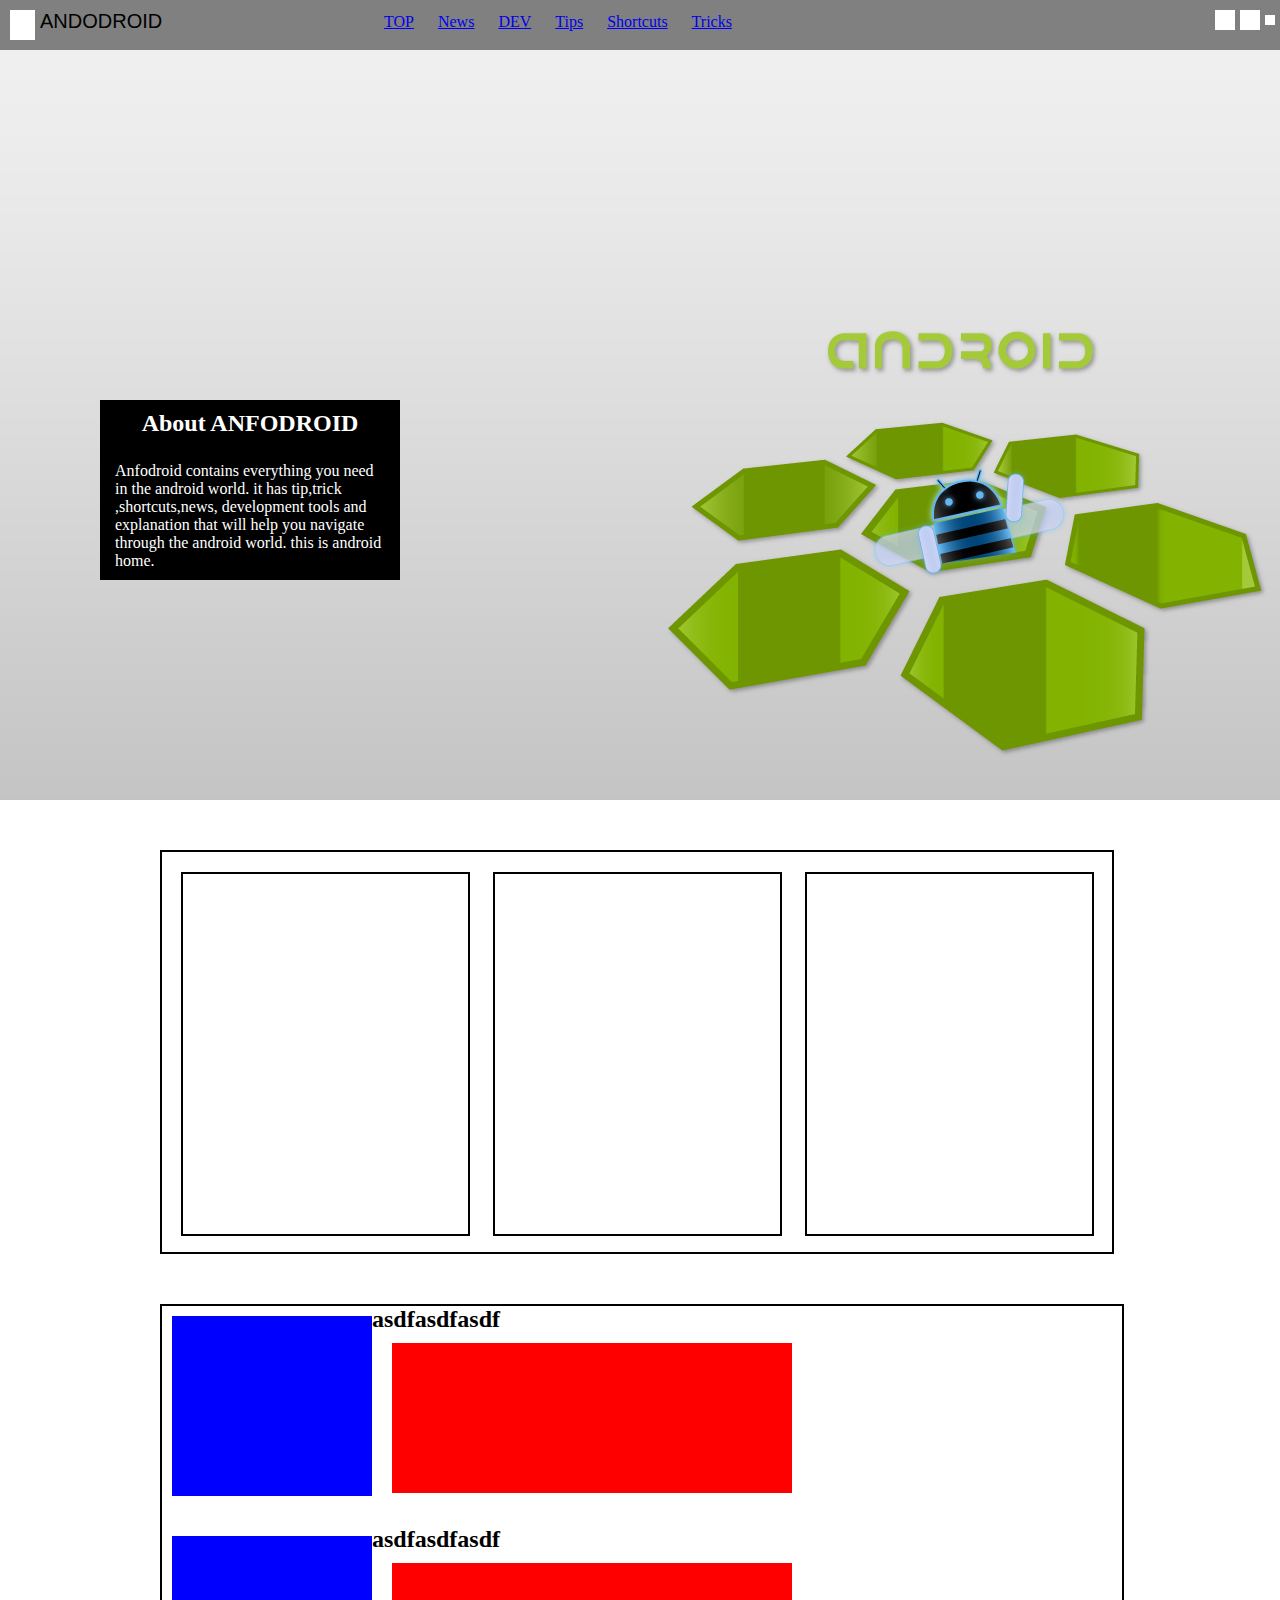
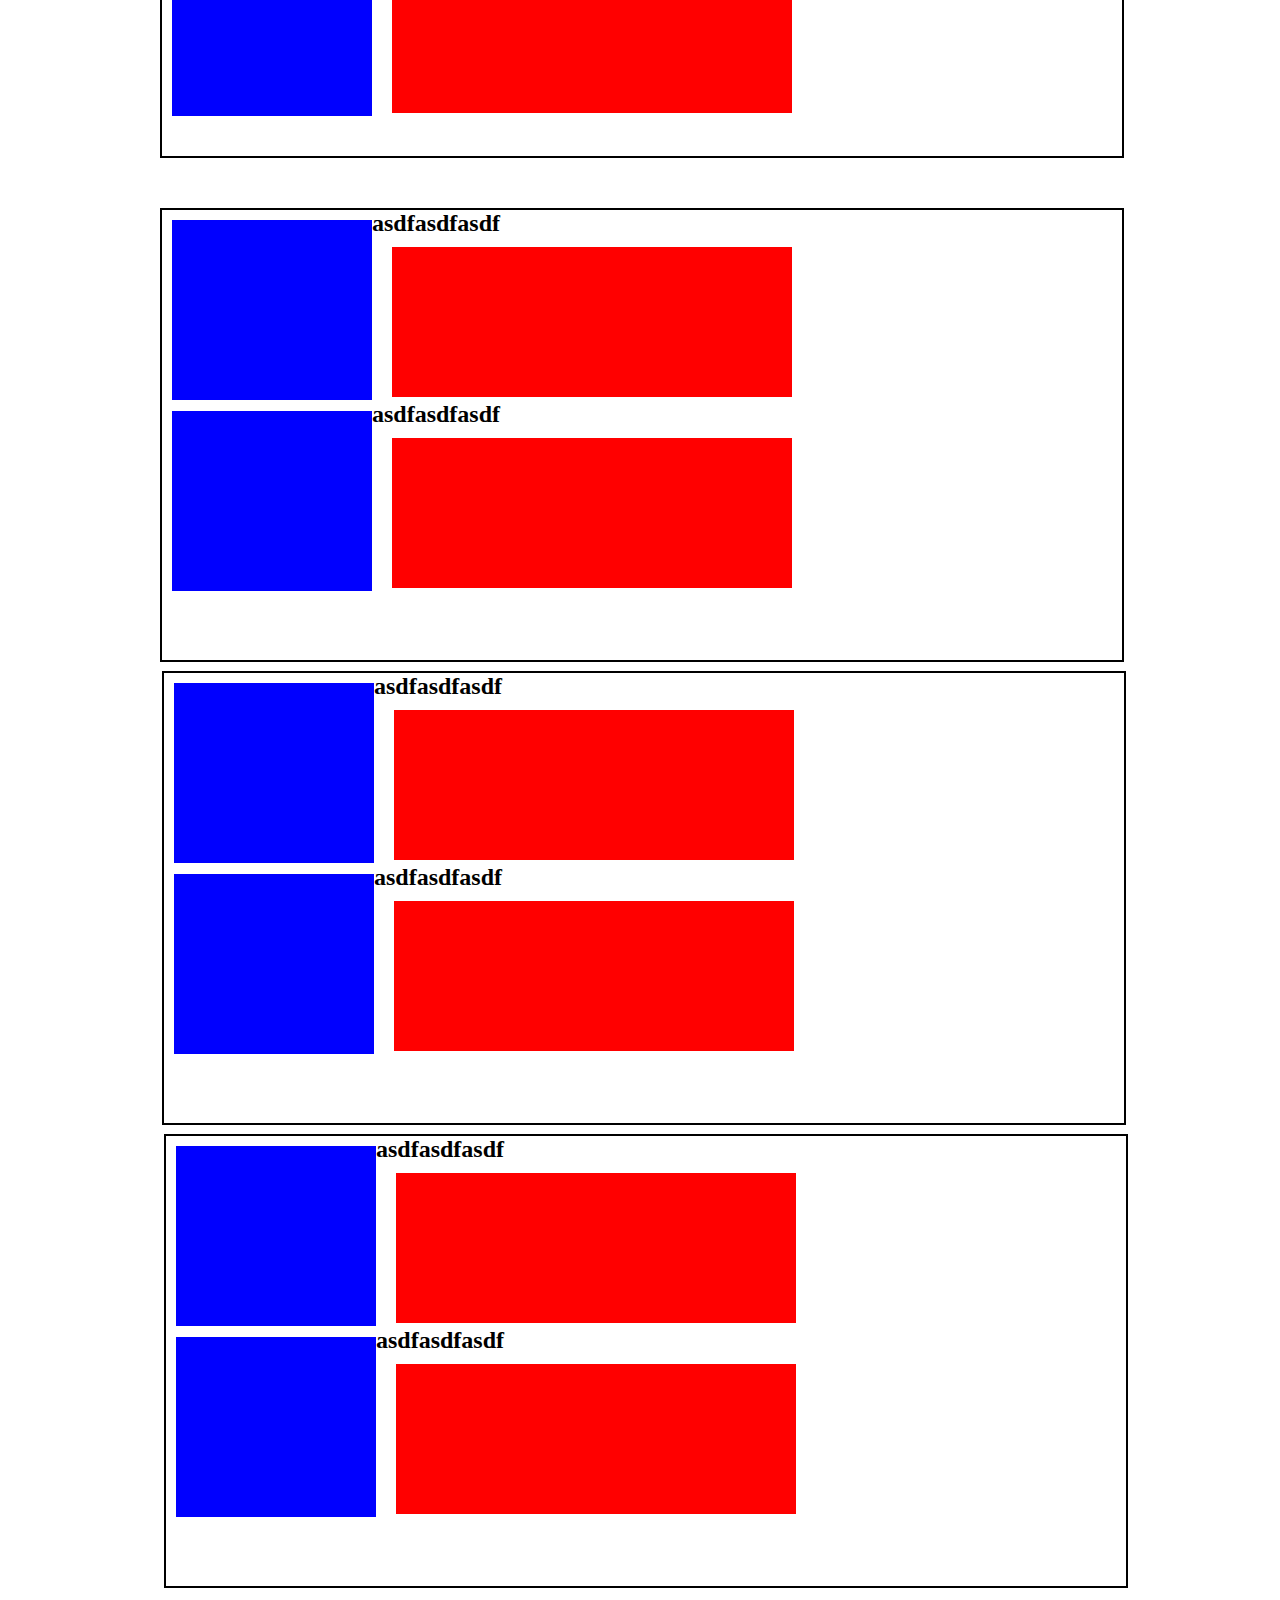
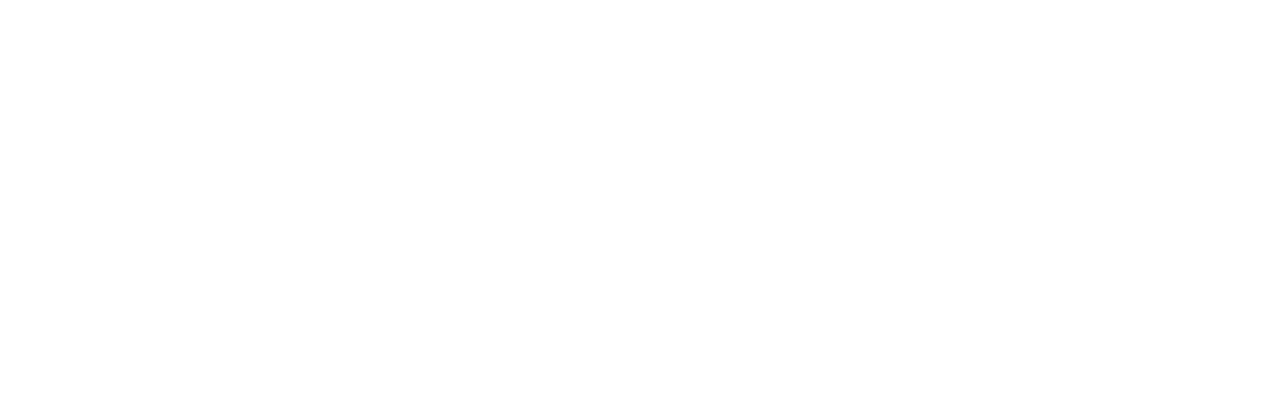
==== commit e29f7645: "anfodroid site update" ====
--- a/index.html
+++ b/index.html
@@ -32,149 +32,114 @@
 <section class="aboutsite">
 	<div class="aboutbox">
 	<h2 class="abouttitle">About ANFODROID</h2>
-	<p class="aboutcontent"></p>
+	<p class="aboutcontent">Anfodroid contains everything you need in the android world. it has tip,trick ,shortcuts,news, development tools and explanation that will help you navigate through the android world. this is android home.</p>
 </div>
 </section>
 
-	
+
 </header>
-<section class="features">
+<div class="background_color">
+	<section class="features">
 	<div class="news">
 		<div class="firstnewscolume">
-			
+
 		</div>
 		<div class="secondnewscolume">
-			
+
 		</div>
 		<div class="thirdnewscolume">
-			
+
 		</div>
 	</div>
 	<div class="dev">
-		<div class="firstdevcolume">
-			<div class="devpic">
-				
+		<div class="firstdevcolumn">
+			<div class="featurepic">
+
 			</div>
-			<h2>
-				
-			</h2>
-			<div class="devcontent">
-				
+			<h2 class="featuretitle"  >
+				asdfasdfasdf
+			</h2 class="featuretitle" >
+			<div class="featurecontent">
+
 			</div>
 		</div>
-		<div class="seconddevcolume">
-			<div class="devpic">
-				
+		<div class="seconddevcolumn">
+			<div class="featurepic">
+
 			</div>
-			<h2>
-				
+			<h2 class="featuretitle" >
+					asdfasdfasdf
 			</h2>
-			<div class="devcontent">
-				
+			<div class="featurecontent">
+
 			</div>
 		</div>
 	</div>
-	<div class="tips">
-		<div class="firstdevcolume">
-			<div class="devpic">
-				
+		<div class="tips">
+			<div class="featurepic">
+
 			</div>
-			<h2>
-				
+			<h2 class="featuretitle"  >
+				asdfasdfasdf
+			</h2 class="featuretitle" >
+			<div class="featurecontent">
+
+			</div>
+			<div class="seconddevcolumn">
+			<div class="featurepic">
+
+			</div>
+			<h2 class="featuretitle" >
+					asdfasdfasdf
 			</h2>
-			<div class="devcontent">
-				
+			<div class="featurecontent">
+
+			</div>
+			</div>
+			<div class="shortcut">
+				<div class="featurepic">
+
+			</div>
+			<h2 class="featuretitle"  >
+				asdfasdfasdf
+			</h2 class="featuretitle" >
+			<div class="featurecontent">
+
+			</div>
+			<div class="seconddevcolumn">
+			<div class="featurepic">
+
+			</div>
+			<h2 class="featuretitle" >
+					asdfasdfasdf
+			</h2>
+			<div class="featurecontent">
+
+			</div>
+			</div>
+			<div class="tricks">
+					<div class="featurepic">
+
+			</div>
+			<h2 class="featuretitle"  >
+				asdfasdfasdf
+			</h2 class="featuretitle" >
+			<div class="featurecontent">
+
+			</div>
+			<div class="seconddevcolumn">
+			<div class="featurepic">
+
+			</div>
+			<h2 class="featuretitle" >
+					asdfasdfasdf
+			</h2>
+			<div class="featurecontent">
+
+			</div>
 			</div>
 		</div>
-		<div class="seconddevcolume">
-			<div class="devpic">
-				
-			</div>
-			<h2>
-				
-			</h2>
-			<div class="devcontent">
-				
-			</div>
-	</div>
-	<div class="shortcuts">
-		<div class="firstdevcolume">
-			<div class="devpic">
-				
-			</div>
-			<h2>
-				
-			</h2>
-			<div class="devcontent">
-				
-			</div>
-		</div>
-		<div class="seconddevcolume">
-			<div class="devpic">
-				
-			</div>
-			<h2>
-				
-			</h2>
-			<div class="devcontent">
-				
-			</div>
-	</div>
-	<div class="tricks">
-		<div class="firstdevcolume">
-			<div class="devpic">
-				
-			</div>
-			<h2>
-				
-			</h2>
-			<div class="devcontent">
-				
-			</div>
-		</div>
-		<div class="seconddevcolume">
-			<div class="devpic">
-				
-			</div>
-			<h2>
-				
-			</h2>
-			<div class="devcontent">
-				
-			</div>
-	</div>
-</section>
-<section class="video">
-	<div class="videotutorial">
-		
-	</div>
-	<h2 class="videotitle">
-		
-	</h2>
-	<div class="videodescription">
-		
-	</div>
-</section>
-<footer class="footer">
-	<div class="footercontent">
-		ANDODROID
-	</div>
-	<ul class="deeplinksfooter">
-		<li><a href="#">TOP</a></li>
-		<li><a href="#">News</a></li>
-		<li><a href="#">DEV</a></li>
-		<li><a href="#">Tips</a></li>
-		<li><a href="#">Shortcuts</a></li>
-		<li><a href="#">Tricks</a></li>
-	</ul>
-	<figure class="facebookfooter">
 
-	</figure>
-	<figure class="twitterfooter">
-
-	</figure>
-	<figure class="helpfooter">
-	</figure>
 </footer>
 </body>
-</html>+</html>
--- a/design.css
+++ b/design.css
@@ -9,6 +9,7 @@
 	height: 50px;
 	background-color: gray;
 	position: fixed;
+	z-index: 10;
 }
 .logo {
 	position: absolute;
@@ -23,9 +24,9 @@
 .header {
 	font-family: sans-serif;
 	font-weight: normal;
-	font-size: 20PX;
-	padding-left: 40PX;
-	padding-top: 10PX;
+	font-size: 20pX;
+	padding-left: 40pX;
+	padding-top: 10pX;
 }
 .deeplinks li {
 	position: relative;
@@ -72,32 +73,50 @@
 
 /*HEADER*/
 .aboutsite {
-	width: 100%;
-	height: 400px;
-	background-color: lightblue;
-	z-index: 0;
+	background: url("archive-android-uffenorde.jpg");
+	width: 100%;
+	height: 100%;
+	position: fixed;
+	z-index: -1;
 }
 .aboutbox {
-	float: left;
-	width: 250spx;
-	height: 100px;
+	position: absolute;
+	top: 400px;
+	left:100px;
+	display: inline-block;
+	width: 300px;
+	height: 180px;
 	background-color: black;
 }
 .abouttitle {
+	text-align: center;
+	padding: 10px;
 	color: white;
 }
 .aboutcontent {
+	color: white;
+	padding: 15px;
 
 }
 /*FEATURES*/
-
+.background_color {
+	width:100%;
+	height: 2800px;
+	position: absolute;
+	top: 800px;
+	background-color: white;
+}
 .features {
 	width: 960px;
+	/*position: absolute;
+	top:1200px;
+	left: 0;*/
 	margin-left: auto;
 	margin-right: auto;
 }
 /*news*/
 .news {
+	margin-top: 50px;
 	width: 99%;
 	height: 400px;
 	border: 2px solid black;
@@ -131,34 +150,62 @@
 
 .dev {
 	width: 100%;
-	height: 450px;
-	border: 2px solid black;
-}
-.firstdevcolume {
+	margin-top: 50px;
+	height: 450px;
+	border: 2px solid black;
+}
+.dev h2 {
+	/*display: inline-block;*/
+	vertical-align: top;
+}
+.firstdevcolumn {
 	width: 100%;
 	height: 220px;
 	position: relative;
 	top:0;
 }
-.seconddevcolume {
+.seconddevcolumn {
+	position: relative;
+	top: 0;
 	width: 100%;
 	height: 220px;
 }
-.devpic {
-	position: relative;
-	top: 0;
-	left:0;
-	width: 100px;
-	height: 120px;
+.featurepic {
+	float: left;
+	margin-top: 10px;
+	margin-left: 10px;
+	width: 200px;
+	height: 180px;
+	background-color: blue;
+}
+.featurecontent {
+	display: inline-block;
+	margin-top: 10px;
+	margin-left: 20px;
+	width: 400px;
+	height: 150px;
 	background-color: red;
 }
-.devcontent {
-	position: relative;
-	top: 0;
-	left:0;
-	width: 100px;
-	height: 120px;
-	background-color: red;
+/*tip*/
+.tips {
+	margin-top: 50px;
+	width: 100%;
+	height: 450px;
+	border: 2px solid black;
+}
+/*shortcut*/
+.shortcut {
+	margin-top: 50px;
+	width: 100%;
+	height: 450px;
+	border: 2px solid black;
+}
+/*tricks*/
+.tricks {
+	margin-top: 50px;
+	width: 100%;
+	height: 450px;
+	border: 2px solid black;
 }
 /*VIDEO*/
 
@@ -190,6 +237,9 @@
 }
 /*FOOTER*/
  .footer {
+ 	position: absolute;
+ 	bottom: 0;
+ 	left: 0;
  	width: 100%;
  	height: 50px;
  }
@@ -241,4 +291,4 @@
 	height: 10px;
 	background-color: white;
 	margin-top: 15px;
-}+}
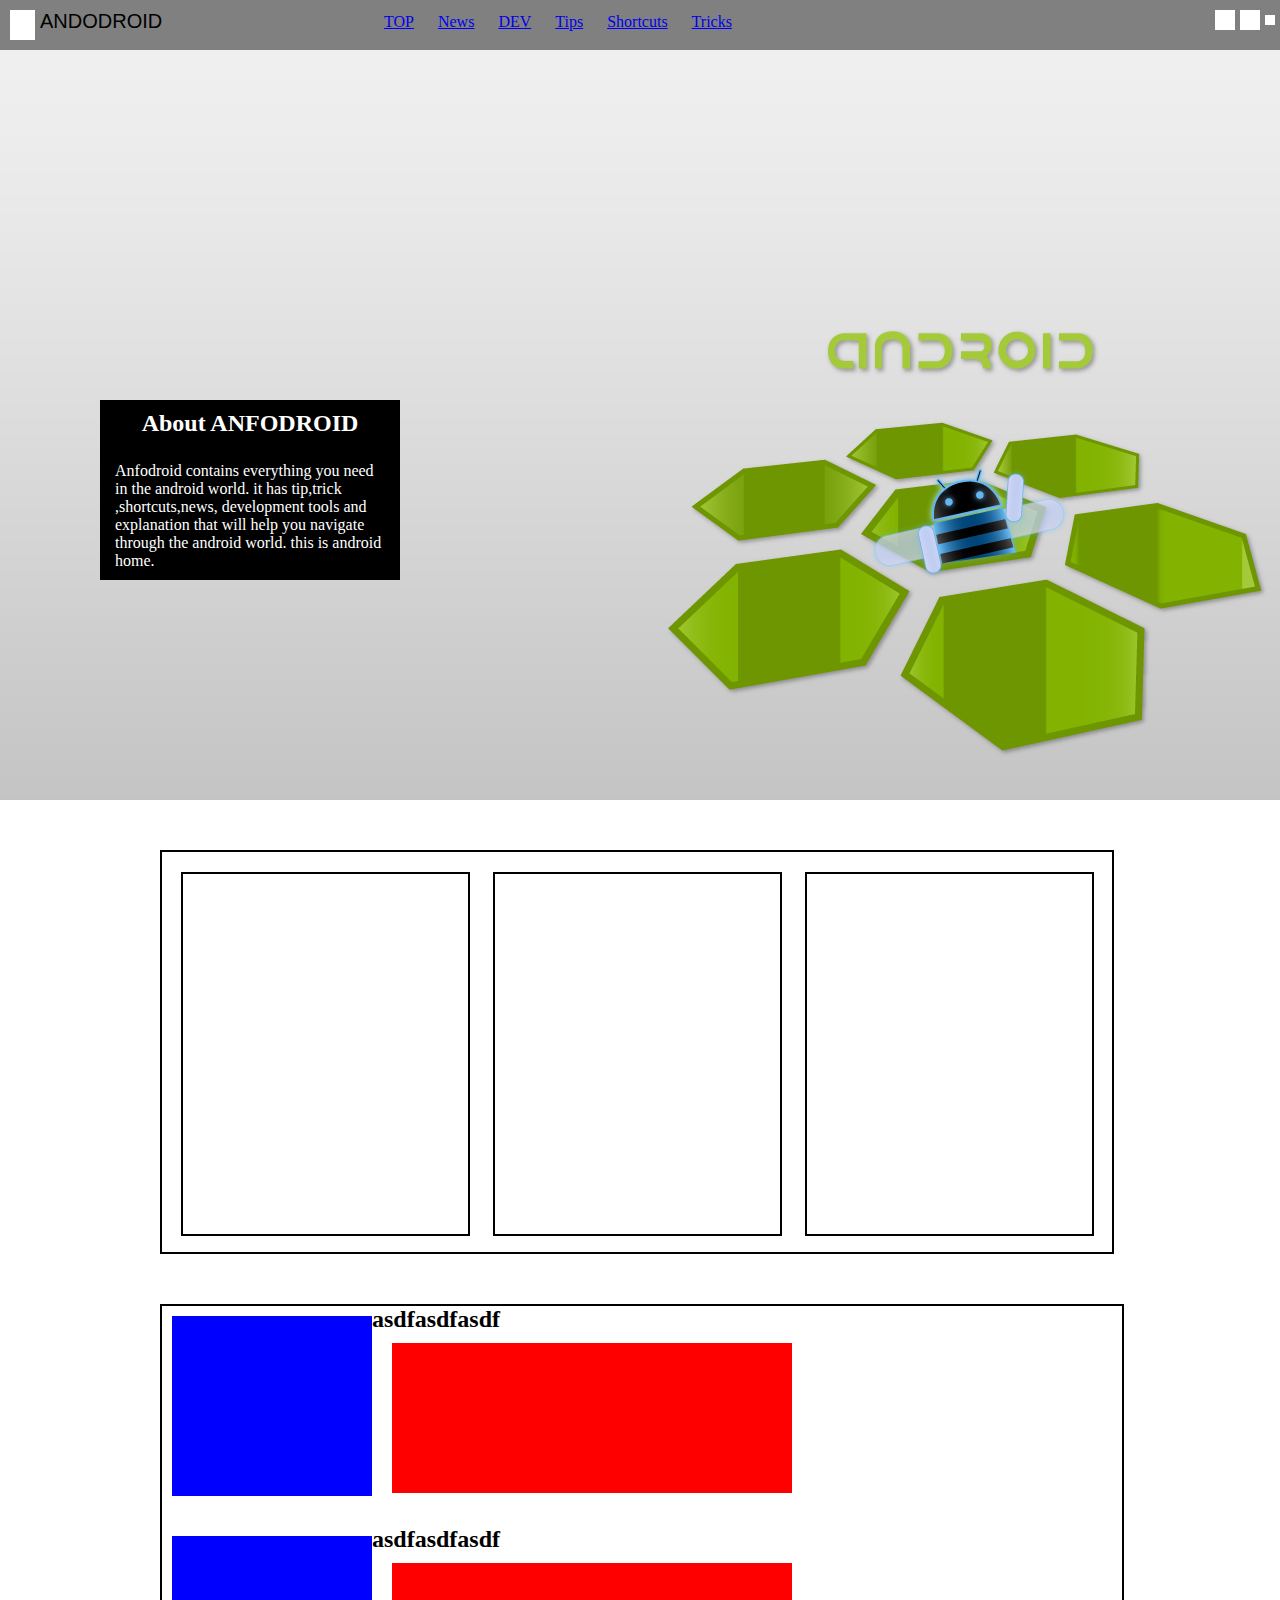
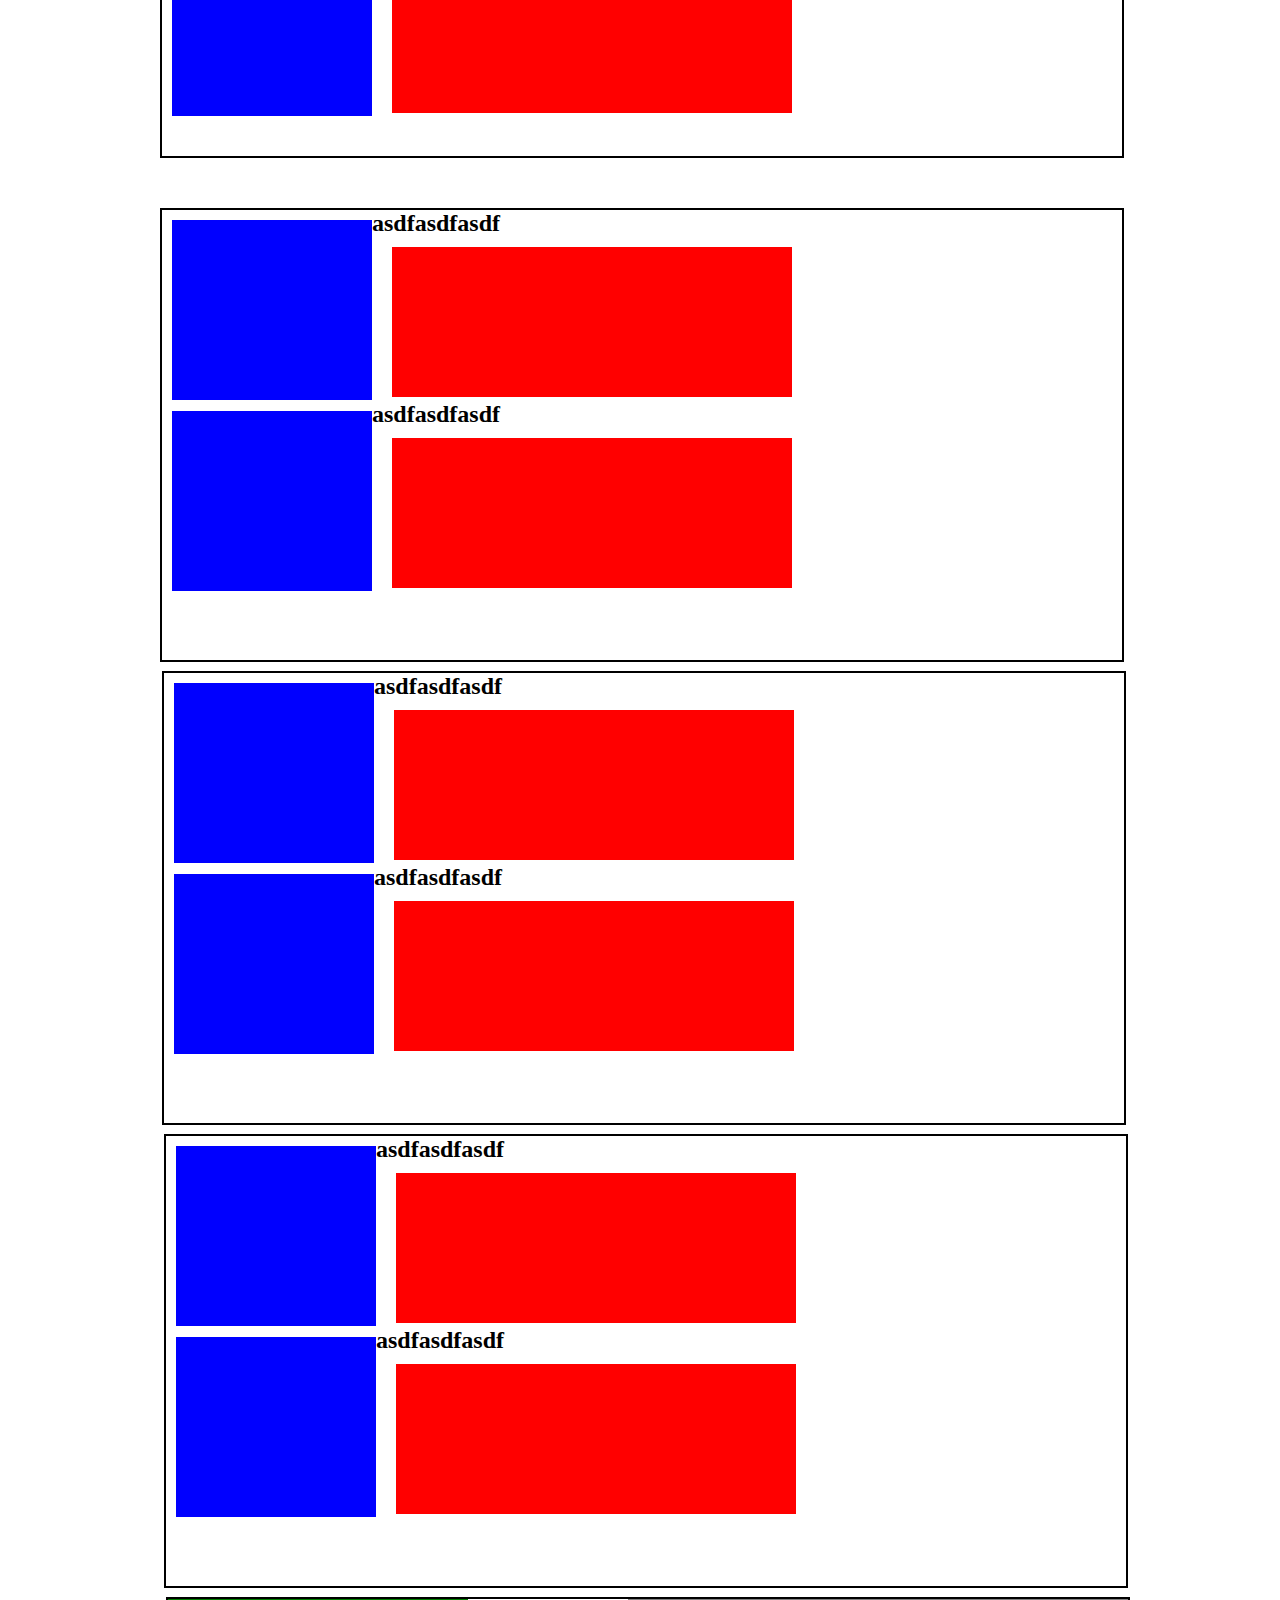
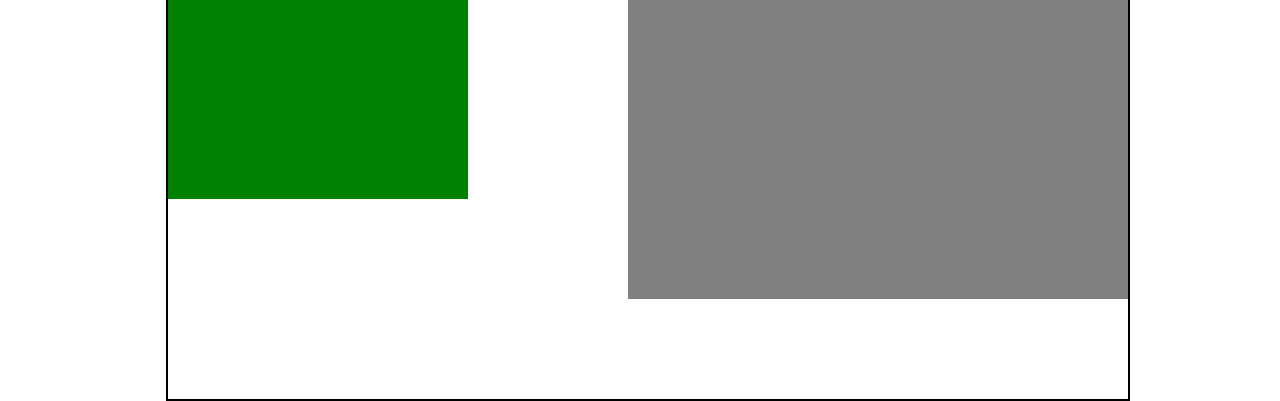
==== commit ed7f6281: "video section added" ====
--- a/index.html
+++ b/index.html
@@ -138,7 +138,17 @@
 
 			</div>
 			</div>
+	<section class="video">
+		<div class="videotutorial">
+
 		</div>
+		<h2 class="videotitle">
+
+		</h2>
+		<div class="videodescription">
+
+		</div>
+	</section>
 
 </footer>
 </body>
--- a/design.css
+++ b/design.css
@@ -187,6 +187,7 @@
 	background-color: red;
 }
 /*tip*/
+
 .tips {
 	margin-top: 50px;
 	width: 100%;
@@ -194,6 +195,7 @@
 	border: 2px solid black;
 }
 /*shortcut*/
+
 .shortcut {
 	margin-top: 50px;
 	width: 100%;
@@ -201,6 +203,7 @@
 	border: 2px solid black;
 }
 /*tricks*/
+
 .tricks {
 	margin-top: 50px;
 	width: 100%;
@@ -210,27 +213,29 @@
 /*VIDEO*/
 
 .video {
+	position: relative;
+	top: 0;
+	left: 0;
 	width: 960px;
 	height: 400px;
+	margin-top: 50px;
 	border: 2px solid black;
 	margin-right: auto;
 	margin-left: auto;
 }
 .videotutorial {
-	position: relative;
-	top: 0;
-	left: 0;
 	width: 300px;
 	height: 200px;
-	background-color: gray;
+	background-color: green;
 }
 .videotitle {
 	font-family: sans-serif;
 }
 .videodescription {
-	position: relative;
-	bottom: 0;
+	position: absolute;
+	top: 0;
 	right: 0;
+/*	float: right;*/
 	width: 500px;
 	height: 300px;
 	background-color: gray;
